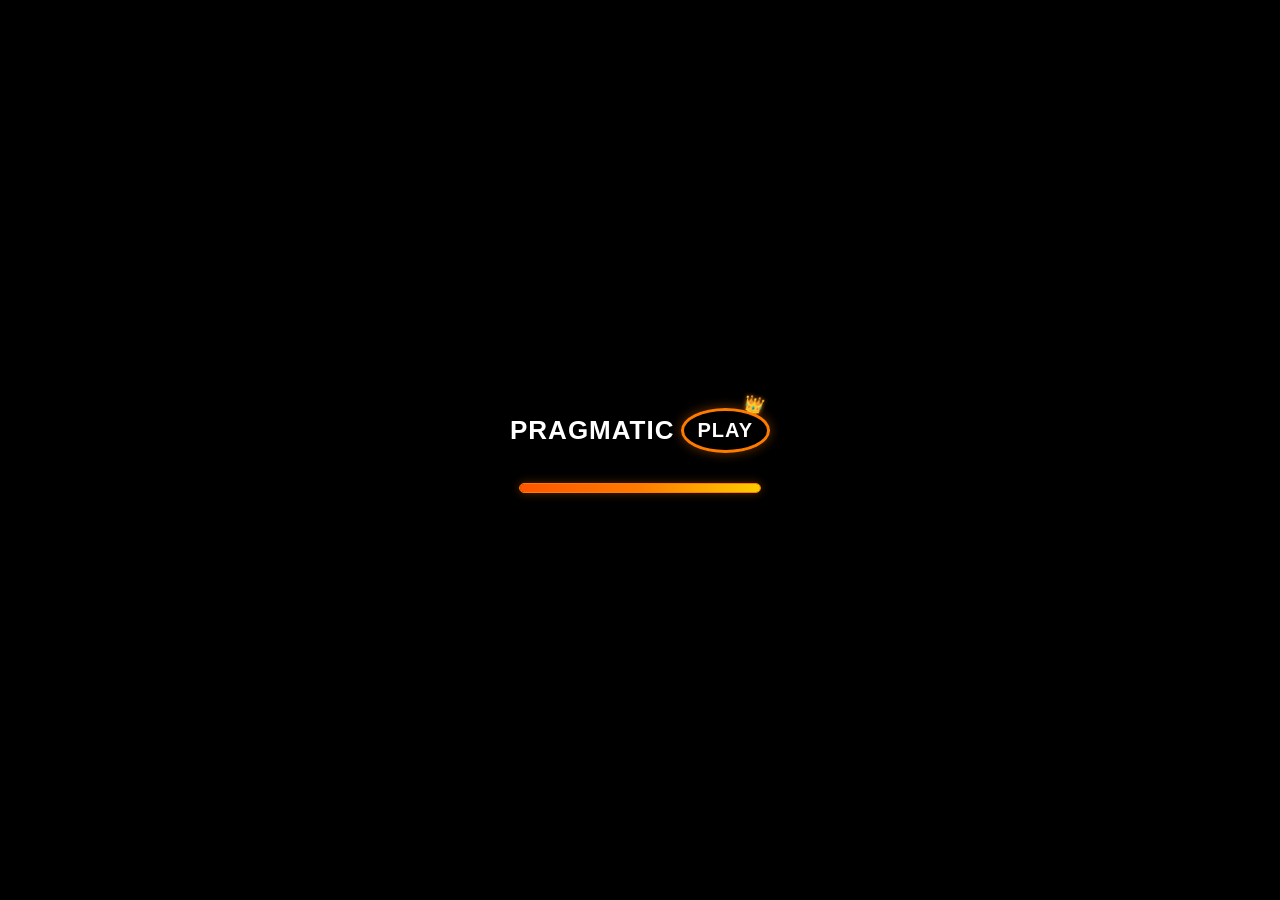
==== games/Majok/index.html @ 7f3d0b7e "first commit" ====
<!DOCTYPE html>
<html lang="en">
<head>
    <meta charset="UTF-8">
    <meta name="viewport" content="width=device-width, initial-scale=1.0">
    <title>Majok Ways 2 - Premium Skip Engine</title>
    <link rel="stylesheet" href="style.css">
</head>
<body>

    <!-- 1. PRAGMATIC PLAY LOADING SCREEN -->
    <div id="pragmatic-loader" class="loader-overlay active">
        <div class="pragmatic-content">
            <!-- Logo Pragmatic Play -->
            <div class="pragmatic-logo-wrapper">
                <span class="pragmatic-text-white">PRAGMATIC </span>
                <div class="pragmatic-circle-badge">
                    <div class="pragmatic-crown">👑</div>
                    <span class="pragmatic-text-play">PLAY</span>
                </div>
            </div>

            <!-- Loading Bar Oranye Kuning (Tanpa Ring Spinner) -->
            <div class="pragmatic-loading-box">
                <div class="pragmatic-loading-bar-bg">
                    <div class="pragmatic-loading-bar-fill"></div>
                </div>
            </div>
        </div>
    </div>

    <!-- 2. MAHJONG WAYS 2 LOADING SCREEN -->
    <div id="mahjong-loader" class="loader-overlay">
        <div class="mahjong-bg"></div>
        <div class="mahjong-loader-content">
            <div class="mahjong-progress-container">
                <div class="mahjong-progress-bar" id="mahjong-bar"></div>
            </div>
            <div class="mahjong-progress-text" id="mahjong-percent">0%</div>
            <button id="get-started-btn" class="get-started-btn hidden" onclick="startGameSession()">GET STARTED</button>
        </div>
    </div>

    <!-- 3. GAME CONTAINER MAHJONG WAYS 2 -->
    <div class="game-container">
        <div class="dragon-header">
            <div class="dragon-art left">🐲</div>
            <div class="game-logo-title">
                <span class="gold-text">MAJOK</span>
                <span class="red-text">WAYS 2</span>
            </div>
            <div class="dragon-art right">🐲</div>
        </div>

        <div class="ticker-container">
            <div class="ticker-wrapper">
                <div class="ticker-track">
                    <div class="ticker-item">💸 Punya duit? ga kepake? Depoin aja dulu, siapa tau WD 😎</div>
                    <div class="ticker-item">🤑 Katanya cuma coba-coba... tau tau saldo masuk rekening 👀</div>
                    <div class="ticker-item">🎰 Katanya iseng 10 ribu… sekarang malah mantengin RTP terus 👀</div>
                    <div class="ticker-item">🚀 Jangan kasih kendor! Siapa tau spin berikutnya MAXWIN 👑</div>
                </div>
                <div class="ticker-track" aria-hidden="true">
                    <div class="ticker-item">💸 Punya duit? ga kepake? Depoin aja dulu, siapa tau WD 😎</div>
                    <div class="ticker-item">🤑 Katanya cuma coba-coba... tau tau saldo masuk rekening 👀</div>
                    <div class="ticker-item">🎰 Katanya iseng 10 ribu… sekarang malah mantengin RTP terus 👀</div>
                    <div class="ticker-item">🚀 Jangan kasih kendor! Siapa tau spin berikutnya MAXWIN 👑</div>
                </div>
            </div>
        </div>

        <div class="multiplier-bar">
            <span class="mult active" id="m1">x1</span>
            <span class="mult" id="m2">x2</span>
            <span class="mult" id="m3">x3</span>
            <span class="mult" id="m5">x5</span>
        </div>

        <div class="grid-wrapper">
            <div class="frame-corner top-left"></div>
            <div class="frame-corner top-right"></div>
            <div class="frame-corner bottom-left"></div>
            <div class="frame-corner bottom-right"></div>
            
            <div id="slot-grid" class="slot-grid"></div>
        </div>
        
        <div class="status-panel">
            <div class="status-box">
                <span class="label">SALDO</span>
                <span class="value" id="balance-display">100,000.00</span>
            </div>
            <div class="status-box clickable-bet" onclick="openBetMenu()">
                <span class="label">TARUHAN</span>
                <span class="value" id="bet-display">12.00</span>
            </div>
            <div class="status-box highlighted">
                <span class="label">TOTAL MENANG</span>
                <span class="value" id="win-display">0.00</span>
            </div>
        </div>

        <div class="control-panel-bottom">
            <button id="turbo-btn" class="side-control-btn" onclick="toggleTurbo()">
                <div class="icon">⚡</div>
                <div class="text">TURBO</div>
            </button>

            <button id="bet-down" class="math-btn" onclick="changeBetInstant(-1)">−</button>

            <div class="spin-wrapper">
                <button id="spin-btn" onclick="clickSpinController()">
                    <div id="spin-icon-core" class="spin-arrow"></div>
                </button>
            </div>

            <button id="bet-up" class="math-btn" onclick="changeBetInstant(1)">+</button>

            <button id="auto-btn" class="side-control-btn" onclick="openAutoMenu()">
                <div class="icon" id="auto-icon">▶</div>
                <div class="text" id="auto-text">AUTO</div>
            </button>
        </div>
    </div>

    <!-- MODAL BONUS -->
    <div id="custom-modal" class="modal-overlay">
        <div class="screen-corner top-left-corner">囍</div>
        <div class="screen-corner top-right-corner">囍</div>
        <div class="screen-corner bottom-left-corner">囍</div>
        <div class="screen-corner bottom-right-corner">囍</div>
        
        <div class="floating-tiles-bg">
            <div class="f-tile t1">🀅</div>
            <div class="f-tile t2">🀐</div>
            <div class="f-tile t3">🀄</div>
            <div class="f-tile t4">🀅</div>
            <div class="f-tile t5">🀐</div>
        </div>

        <div class="modal-box premium-banner">
            <div class="banner-border">
                <h3 id="modal-title" class="fire-glow-text">INFO GAME</h3>
                <div id="modal-msg-wrap">
                    <p id="modal-message" class="sub-banner-text">Pesan disini...</p>
                </div>
                
                <div id="giant-spin-count" class="giant-count-box hidden">
                    <span id="giant-num">10</span><span id="giant-x">x</span>
                </div>

                <p id="modal-footer-tip" class="footer-banner-text">SIAPKAN AKSI ANDA!</p>

                <div id="modal-buttons" class="modal-buttons-center"></div>
            </div>
        </div>
    </div>

    <!-- MODAL BET -->
    <div id="bet-modal" class="bet-modal-overlay" onclick="closeBetMenu()">
        <div class="bet-bottom-sheet" onclick="event.stopPropagation()">
            <div class="bet-header">
                <h3>Bet Options</h3>
                <span class="close-bet" onclick="closeBetMenu()">×</span>
            </div>
            
            <div class="bet-table-header">
                <span>Bet Size</span>
                <span>Bet Level</span>
                <span>Base Bet</span>
                <span>Bet Amount</span>
            </div>

            <div class="bet-selectors-container">
                <div class="center-marker-line">
                    <span class="operator-x op-1">×</span>
                    <span class="operator-x op-2">×</span>
                    <span class="operator-eq">=</span>
                </div>

                <div class="bet-col" id="size-selector">
                    <div class="bet-opt" data-val="0.03">0.03</div>
                    <div class="bet-opt" data-val="0.10">0.10</div>
                    <div class="bet-opt" data-val="0.30">0.30</div>
                    <div class="bet-opt" data-val="0.90">0.90</div>
                </div>

                <div class="bet-col" id="level-selector">
                    <div class="bet-opt" data-val="1">1</div>
                    <div class="bet-opt" data-val="2">2</div>
                    <div class="bet-opt" data-val="3">3</div>
                    <div class="bet-opt" data-val="4">4</div>
                    <div class="bet-opt" data-val="5">5</div>
                    <div class="bet-opt" data-val="6">6</div>
                    <div class="bet-opt" data-val="7">7</div>
                    <div class="bet-opt" data-val="8">8</div>
                    <div class="bet-opt" data-val="9">9</div>
                    <div class="bet-opt" data-val="10">10</div>
                </div>

                <div class="bet-col disabled-col" id="base-selector">
                    <div class="bet-opt static-val">20</div>
                </div>

                <div class="bet-col disabled-col" id="amount-selector"></div>
            </div>

            <div class="bet-modal-footer">
                <button class="bet-foot-btn max-btn" onclick="selectMaxBet()">Max Bet</button>
                <button class="bet-foot-btn confirm-btn" onclick="confirmBetSelection()">Confirm</button>
            </div>
        </div>
    </div>
    
    <!-- MODAL AUTO SPIN -->
    <div id="auto-spin-modal" class="bet-modal-overlay" onclick="closeAutoMenu()">
        <div class="bet-bottom-sheet" onclick="event.stopPropagation()">
            <div class="bet-header">
                <h3>Putaran Otomatis</h3>
                <span class="close-bet" onclick="closeAutoMenu()">×</span>
            </div>
            
            <div class="auto-menu-body">
                <div class="auto-menu-section-title">Jumlah Putaran</div>
                <div class="auto-spin-options-grid">
                    <div class="auto-spin-opt selected" data-count="10" onclick="selectAutoCount(10)">10</div>
                    <div class="auto-spin-opt" data-count="30" onclick="selectAutoCount(30)">30</div>
                    <div class="auto-spin-opt" data-count="50" onclick="selectAutoCount(50)">50</div>
                    <div class="auto-spin-opt" data-count="80" onclick="selectAutoCount(80)">80</div>
                    <div class="auto-spin-opt" data-count="100" onclick="selectAutoCount(100)">100</div>
                </div>
            </div>
    
            <div class="bet-modal-footer">
                <button class="bet-foot-btn confirm-btn" style="width: 100%; grid-column: span 2;" onclick="confirmAutoSpinSelection()">Mulai Putaran Otomatis</button>
            </div>
        </div>
    </div>

    <script src="script.js"></script>
</body>
</html>
---- games/Majok/style.css ----
html, body {
    margin: 0;
    padding: 0;
    width: 100%;
    height: 100%;
    overflow: hidden;
    background-color: #050302;
}

body {
    background-image: radial-gradient(circle, #240a0a 0%, #050302 100%);
    color: #fff;
    font-family: 'Arial Black', Gadget, sans-serif;
    display: flex;
    justify-content: center;
    align-items: center;
    user-select: none;
    box-sizing: border-box;
}

.game-container {
    text-align: center;
    width: 100vw;
    height: 100vh;
    max-width: 450px;
    background: linear-gradient(180deg, #6e0707 0%, #240303 35%, #0a0101 100%);
    padding: 12px;    
    box-sizing: border-box;
    display: flex;
    flex-direction: column;
    justify-content: space-between;
    border: none;
    border-radius: 0;
    box-shadow: none;
}

.dragon-header {
    display: flex;
    justify-content: space-between;
    align-items: center;
    background: linear-gradient(90deg, transparent 0%, #a81313 50%, transparent 100%);
    padding: 6px 14px;
    border-radius: 10px;
    margin-bottom: 5px;
    border-bottom: 2px solid #ffd700;
    box-shadow: 0 4px 10px rgba(0,0,0,0.4);
}

.dragon-art {
    font-size: 26px;
    text-shadow: 0 0 12px #ffcc00;
    animation: dragonFloat 2s ease-in-out infinite alternate;
}
.dragon-art.right { transform: scaleX(-1); }

@keyframes dragonFloat {
    0% { transform: translateY(-3px); }
    100% { transform: translateY(3px); }
}

.game-logo-title {
    display: flex;
    flex-direction: column;
    font-weight: 900;
    letter-spacing: 1.5px;
}
.gold-text { 
    color: #ffd700; 
    font-size: 18px; 
    text-shadow: 2px 2px 0px #4a0000, 0 0 8px #ffd700; 
}
.red-text { 
    font-size: 13px; 
    color: #ff3b30;
    text-shadow: 1px 1px 3px #000; 
    letter-spacing: 3px;
    margin-top: 1px;
}

.ticker-container {
    background: rgba(0, 0, 0, 0.7);
    border: 1px solid #7a0b0b;
    border-radius: 20px;
    padding: 5px 0;
    overflow: hidden;
    position: relative;
    margin-bottom: 10px;
    box-shadow: inset 0 2px 5px rgba(0,0,0,0.9);
    display: flex;
}

.ticker-wrapper {
    display: flex;
    width: max-content;
}

.ticker-track {
    display: flex;
    white-space: nowrap;
    animation: marquee-infinite 25s linear infinite;
}

.ticker-item {
    font-size: 10.5px;
    font-family: sans-serif;
    color: #ffebba;
    font-weight: 500;
    padding-right: 60px;
    letter-spacing: 0.3px;
}

.ticker-item strong {
    color: #ffcc00;
}

@keyframes marquee-infinite {
    0% { transform: translate3d(0, 0, 0); }
    100% { transform: translate3d(-100%, 0, 0); }
}

.ticker-container:hover .ticker-track {
    animation-play-state: paused;
}

.multiplier-bar {
    display: flex;
    justify-content: space-around;
    background: linear-gradient(180deg, #300202 0%, #120000 100%);
    border: 2px solid #d4af37;
    border-radius: 8px;
    padding: 8px;
    margin-bottom: 14px;
    box-shadow: inset 0 3px 6px rgba(0,0,0,0.9), 0 4px 10px rgba(0,0,0,0.5);
}
.multiplier-bar .mult {
    font-size: 16px;
    font-weight: 900;
    color: #735129;
    transform: scale(0.9);
    transition: all 0.2s cubic-bezier(0.175, 0.885, 0.32, 1.275);
}
.multiplier-bar .mult.active {
    color: #ffffff;
    text-shadow: 0 0 8px #ffd700, 0 0 15px #ff5e00;
    transform: scale(1.3);
}

.grid-wrapper {
    position: relative;
    background: #0d0101;
    border: 3px solid #c99a1c;
    border-radius: 14px;
    padding: 10px 4px;
    box-shadow: inset 0 0 35px rgba(0,0,0,1), 0 8px 20px rgba(0,0,0,0.7);
}

.grid-wrapper::before {
    content: "";
    position: absolute;
    left: 9px; top: 54px; bottom: 54px;
    width: 16px; z-index: 1;
    background: 
        linear-gradient(90deg, rgba(0,0,0,0.5) 0%, transparent 15%, transparent 85%, rgba(0,0,0,0.6) 100%),
        linear-gradient(135deg, transparent 40%, #ffd700 43%, #b8860b 47%, transparent 50%),
        linear-gradient(45deg, transparent 20%, #d4af37 22%, #ffffff 25%, transparent 30%),
        linear-gradient(90deg, #ffffff 0%, #fdfbf7 25%, #ebdcb9 50%, #f5eedc 75%, #a88428 100%);
    border-radius: 4px;
    box-shadow: inset 0 6px 0 #ffd700, inset 0 8px 0 #8a6d00, inset 0 -6px 0 #ffd700, inset 0 -8px 0 #8a6d00, 0 4px 10px rgba(0,0,0,0.85);
    border-left: 1px solid #fff; border-right: 1px solid #735303;
    opacity: 0.95;
}
.grid-wrapper::after {
    content: "";
    position: absolute;
    right: 9px; top: 54px; bottom: 54px;
    width: 16px; z-index: 1;
    background: 
        linear-gradient(90deg, rgba(0,0,0,0.6) 0%, transparent 15%, transparent 85%, rgba(0,0,0,0.5) 100%),
        linear-gradient(-135deg, transparent 40%, #ffd700 43%, #b8860b 47%, transparent 50%),
        linear-gradient(-45deg, transparent 20%, #d4af37 22%, #ffffff 25%, transparent 30%),
        linear-gradient(270deg, #ffffff 0%, #fdfbf7 25%, #ebdcb9 50%, #f5eedc 75%, #a88428 100%);
    border-radius: 4px;
    box-shadow: inset 0 6px 0 #ffd700, inset 0 8px 0 #8a6d00, inset 0 -6px 0 #ffd700, inset 0 -8px 0 #8a6d00, 0 4px 10px rgba(0,0,0,0.85);
    border-right: 1px solid #fff; border-left: 1px solid #735303;
    opacity: 0.95;
}

.frame-corner {
    position: absolute; width: 70px; height: 52px; z-index: 5;
    background: radial-gradient(circle at center, #fff6b0 0%, #d4af37 60%, #523f0c 100%);
    box-shadow: 0 6px 12px rgba(0,0,0,0.8), inset 0 2px 4px rgba(255,255,255,0.7);
    border: 2px solid #fffbcf; display: flex; justify-content: center; align-items: center;
}
.top-left { top: 6px; left: 4px; border-radius: 12px 4px 32px 4px; }
.top-right { top: 6px; right: 4px; border-radius: 4px 12px 4px 32px; }
.bottom-left { bottom: 6px; left: 4px; border-radius: 4px 32px 4px 12px; }
.bottom-right { bottom: 6px; right: 4px; border-radius: 32px 4px 12px 4px; }

.slot-grid { display: flex; gap: 4px; justify-content: center; align-items: flex-start; overflow: hidden; height: 350px; }
.slot-column { display: flex; flex-direction: column; gap: 6px; position: relative; transform: translateY(0); }

.slot-column.rolling { animation: loopRolling 0.16s linear infinite; filter: blur(2px) brightness(1.1); }
@keyframes loopRolling { 0% { transform: translateY(0); } 100% { transform: translateY(-328px); } }
.slot-column.stopping { transition: transform 0.25s cubic-bezier(0.25, 1, 0.5, 1); }

.tile {
    width: 54px; 
    height: 66px;      
    background: linear-gradient(135deg, #ffffff 0%, #fcfbfa 40%, #ebdcb9 100%);
    border-radius: 6px; 
    display: flex; 
    justify-content: center; 
    align-items: center; 
    font-size: 38px;   
    color: #0c611c; 
    position: relative; 
    box-sizing: border-box; 
    z-index: 2;
    border-top: 2px solid #ffffff;
    border-left: 2px solid #f2edd3;
    border-right: 2px solid #bda87b;
    border-bottom: 4px solid #917f59;
    box-shadow: 
        inset 0 2px 3px rgba(255,255,255,0.9),
        inset 0 -2px 0 rgba(0,0,0,0.1),
        0 2px 0 #13421b, 
        0 4px 0 #0b2910, 
        0 6px 8px rgba(0,0,0,0.6);
    text-shadow: 1px 1px 1px rgba(255,255,255,0.7), -1px -1px 1px rgba(0,0,0,0.2);
    transition: filter 0.2s, opacity 0.2s;
}

.tile::before {
    content: "";
    position: absolute;
    top: 0; left: 0; right: 0; height: 45%;
    background: linear-gradient(to bottom, rgba(255,255,255,0.5) 0%, rgba(255,255,255,0) 100%);
    pointer-events: none;
    border-radius: 4px 4px 0 0;
    z-index: 3;
}

.tile.gold-framed {
    border-top: 2px solid #fff4ad;
    border-left: 2px solid #ffd700;
    border-right: 2px solid #ad850e;
    border-bottom: 4px solid #826205;
    background: linear-gradient(135deg, #ffffff 0%, #fffdec 30%, #ffd438 100%);
    box-shadow: 
        inset 0 0 10px rgba(235, 172, 4, 0.7), 
        inset 0 2px 3px rgba(255,255,255,0.9),
        0 2px 0 #574102, 
        0 4px 0 #362801, 
        0 6px 8px rgba(0,0,0,0.6);
}

.tile.wild-tile {
    display: flex;
    flex-direction: column; 
    justify-content: center;
    align-items: center;
    background: linear-gradient(135deg, #e0b0ff 0%, #a64dff 30%, #6a0dad 75%, #3d005e 100%) !important;
    border-top: 2px solid #e0b0ff;
    border-left: 2px solid #b366ff;
    border-right: 2px solid #4a0072;
    border-bottom: 4px solid #250039;
    color: #ffffff !important;
    box-shadow: 
        0 0 14px rgba(166, 77, 255, 0.8),
        inset 0 2px 4px rgba(255,255,255,0.7),
        0 3px 0 #250039,
        0 5px 7px rgba(0,0,0,0.65) !important;
    animation: wildPulseGlow 1.2s infinite alternate;
}

@keyframes wildPulseGlow {
    0% { filter: brightness(1) drop-shadow(0 0 2px rgba(166, 77, 255, 0.6)); }
    100% { filter: brightness(1.22) drop-shadow(0 0 10px #a64dff); }
}

.wild-emoji {
    font-size: 26px;
    margin-bottom: -2px;
    filter: drop-shadow(0px 2px 2px rgba(0,0,0,0.5)) hue-rotate(240deg) brightness(2);
}

.wild-text-bottom {
    font-size: 13px;
    font-family: 'Arial Black', sans-serif;
    font-weight: 900;
    color: #ffffff;
    text-shadow: 1px 1px 2px rgba(0,0,0,0.5);
    text-transform: uppercase;
}

.tile.scatter-tile {
    background: linear-gradient(135deg, #ffffff 0%, #ffc4c4 30%, #e61919 75%, #910202 100%) !important;
    border-top: 2px solid #ffffff;
    border-left: 2px solid #ff6e6e;
    border-right: 2px solid #800000;
    border-bottom: 4px solid #540000;
    color: #ffffff !important;
    box-shadow: 
        0 0 14px rgba(255, 36, 36, 0.8),
        inset 0 2px 4px rgba(255,255,255,0.7),
        0 3px 0 #3b0101,
        0 5px 7px rgba(0,0,0,0.65) !important;
    animation: scatterPulseGlow 1.2s infinite alternate;
}

@keyframes scatterPulseGlow {
    0% { filter: brightness(1) drop-shadow(0 0 2px rgba(255,0,0,0.6)); }
    100% { filter: brightness(1.22) drop-shadow(0 0 10px #ff3b30); }
}

.slot-grid.is-winning .tile { filter: grayscale(0.8) brightness(0.25); opacity: 0.35; transition: all 0.3s ease; }
.slot-grid.is-winning .tile.pop { filter: grayscale(0) brightness(1.6) contrast(1.2) !important; opacity: 1 !important; z-index: 8; }

.tile.pop { animation: pgSoftTrueExplode 1.0s cubic-bezier(0.25, 1, 0.5, 1) forwards; pointer-events: none; }
@keyframes pgSoftTrueExplode {
    0% { transform: scale(1); }
    15% { transform: scale(1.08); }
    75% { transform: scale(1.08); opacity: 1; filter: grayscale(0) brightness(2) drop-shadow(0 0 20px #ffd700); }
    100% { transform: scale(0); opacity: 0; }
}

.tile.new-tile-anim { animation: smoothFallEffect var(--fall-duration, 0.42s) cubic-bezier(0.25, 1, 0.5, 1) forwards; }
@keyframes smoothFallEffect {
    0% { transform: translateY(-320px); filter: brightness(1.25); }
    85% { transform: translateY(3px); }
    100% { transform: translateY(0); filter: brightness(1); }
}

.status-panel { display: flex; justify-content: space-between; gap: 6px; margin: 16px 0; }
.status-box {
    flex: 1; background: linear-gradient(180deg, #140202 0%, #050000 100%);
    border: 1px solid #4a0d0d; border-radius: 10px; padding: 8px 2px; display: flex; flex-direction: column; align-items: center; box-shadow: inset 0 2px 4px rgba(0,0,0,0.8);
}
.status-box.clickable-bet { cursor: pointer; border: 1px solid #ffaa00; background: linear-gradient(180deg, #260505 0%, #0d0101 100%); }
.status-box.clickable-bet:active { background: #520909; }
.status-box.clickable-bet .label { color: #ffcc00; text-shadow: 0 0 5px rgba(255, 204, 0, 0.4); }

.status-box .label { font-size: 9px; color: #b88d8d; font-weight: bold; margin-bottom: 3px; letter-spacing: 0.5px; }
.status-box .value { font-size: 13px; color: #f7e6c4; font-weight: bold; }
.status-box.highlighted { border-color: #ffd700; background: linear-gradient(180deg, #2b0202 0%, #120000 100%); }
.status-box.highlighted .value { color: #00ff66; text-shadow: 0 0 6px rgba(0, 255, 102, 0.6); }

.control-panel-bottom {
    display: flex; justify-content: space-between; align-items: center; background: rgba(0,0,0,0.6); padding: 6px;
    border-radius: 50px; border: 1px solid rgba(255, 215, 0, 0.15);
}
.side-control-btn {
    background: none; border: none; color: #d1b490; cursor: pointer; display: flex; flex-direction: column; align-items: center; gap: 4px; width: 55px;
}
.side-control-btn .icon {
    font-size: 12px; border: 2px solid #b8935c; border-radius: 50%; width: 32px; height: 32px; display: flex; justify-content: center; align-items: center;
    background: #170202; color: #ffd700; transition: all 0.2s ease;
}
.side-control-btn .text { font-size: 9px; font-weight: bold; color: #ba9d74; }
.side-control-btn.active .icon {
    background: radial-gradient(circle, #ffe655 0%, #d4af37 100%); border-color: #ffffff; color: #000; box-shadow: 0 0 12px #ffd700;
}
.side-control-btn.active .text { color: #ffd700; }

.math-btn {
    width: 32px; height: 32px; border-radius: 50%; background: radial-gradient(circle, #6e0909 0%, #210101 100%);
    border: 2px solid #b8860b; color: #ffd700; font-size: 16px; font-weight: bold; cursor: pointer;
    display: flex; justify-content: center; align-items: center; box-shadow: 0 4px 6px rgba(0,0,0,0.5); transition: transform 0.1s;
}
.math-btn:active { transform: scale(0.9); }

.spin-wrapper {
    width: 76px; height: 76px; background: linear-gradient(135deg, #ffe054 0%, #b8860b 50%, #523b02 100%);
    border-radius: 50%; display: flex; justify-content: center; align-items: center; box-shadow: 0 5px 15px rgba(0,0,0,0.65);
}
#spin-btn {
    width: 66px; height: 66px; border-radius: 50%; border: none;
    background: radial-gradient(circle, #ff3b30 0%, #a30505 65%, #4a0000 100%); cursor: pointer;
    display: flex; justify-content: center; align-items: center; box-shadow: inset 0 3px 5px rgba(255,255,255,0.5), 0 3px 5px rgba(0,0,0,0.5);
    transition: background 0.2s, transform 0.1s;
}
#spin-btn:active { transform: scale(0.94); }
#spin-btn.can-skip { background: radial-gradient(circle, #34c759 0%, #106b25 65%, #032e0e 100%) !important; }

.spin-arrow {
    width: 28px; height: 28px; 
    background-image: url('data:image/svg+xml;utf8,<svg xmlns="http://www.w3.org/2000/svg" viewBox="0 0 24 24" fill="%23fff"><path d="M19 8l-4 4h3c0 3.31-2.69 6-6 6-1.01 0-1.97-.25-2.8-.7l-1.46 1.46C8.97 19.54 10.43 20 12 20c4.42 0 8-3.58 8-8h3l-4-4zM6 12c0-3.31 2.69-6 6-6 1.01 0 1.97.25 2.8.7l1.46-1.46C15.03 4.46 13.57 4 12 4c-4.42 0-8 3.58-8 8H1l4 4 4-4H6z"/></svg>');
    background-size: contain; background-repeat: no-repeat;
}
#spin-btn.spinning .spin-arrow { animation: rotateSpin 0.5s linear infinite; }
@keyframes rotateSpin { 100% { transform: rotate(-360deg); } }
#spin-btn.can-skip .spin-arrow {
    background-image: url('data:image/svg+xml;utf8,<svg xmlns="http://www.w3.org/2000/svg" viewBox="0 0 24 24" fill="%23fff"><path d="M6 6h12v12H6V6z"/></svg>') !important; animation: none !important;
}

.modal-overlay {
    position: fixed; top: 0; left: 0; width: 100vw; height: 100vh;
    background: radial-gradient(circle, #520202 10%, #1f0101 60%, #030000 100%); 
    display: flex; justify-content: center; align-items: center; z-index: 9999; opacity: 0; pointer-events: none; 
    transition: opacity 0.4s cubic-bezier(0.25, 1, 0.5, 1); box-sizing: border-box; overflow: hidden;
}
.modal-overlay.open { opacity: 1; pointer-events: auto; }

.screen-corner {
    position: absolute; font-size: 38pt; color: #ffd700; text-shadow: 0 0 15px rgba(255, 215, 0, 0.7), 0 0 30px #9c1c1c;
    font-family: 'Times New Roman', serif; font-weight: bold; z-index: 10000; line-height: 1;
}
.top-left-corner     { top: 20px; left: 24px; border-left: 5px solid #ffd700; border-top: 5px solid #ffd700; padding: 10px; }
.top-right-corner    { top: 20px; right: 24px; border-right: 5px solid #ffd700; border-top: 5px solid #ffd700; padding: 10px; }
.bottom-left-corner  { bottom: 20px; left: 24px; border-left: 5px solid #ffd700; border-bottom: 5px solid #ffd700; padding: 10px; }
.bottom-right-corner { bottom: 20px; right: 24px; border-right: 5px solid #ffd700; border-bottom: 5px solid #ffd700; padding: 10px; }

.modal-box.premium-banner {
    width: 90%; max-width: 500px; background: linear-gradient(180deg, rgba(140, 10, 10, 0.95) 0%, rgba(40, 0, 0, 0.95) 100%);
    border: 3px solid #ffd700; border-radius: 16px; padding: 24px; text-align: center;
    box-shadow: 0 0 50px rgba(0, 0, 0, 0.9), inset 0 0 30px rgba(255, 215, 0, 0.3);
    transform: scale(0.7); transition: transform 0.4s cubic-bezier(0.175, 0.885, 0.32, 1.275); position: relative; z-index: 10005;
}
.modal-overlay.open .modal-box.premium-banner { transform: scale(1); }
.banner-border { border: 1px dashed rgba(255, 215, 0, 0.5); padding: 20px 10px; border-radius: 10px; }

.fire-glow-text {
    font-size: 24pt; color: #fff; margin: 0 0 10px 0; letter-spacing: 2px;
    text-shadow: 0 0 4px #fff, 0 -2px 10px #ffcc00, 0 -10px 20px #ff3300, 0 4px 15px rgba(0,0,0,0.8);
    animation: textPulseGlow 1.5s infinite alternate;
}
.sub-banner-text {
    font-size: 14pt; color: #ffe673; margin: 0 auto 15px auto; font-weight: bold; letter-spacing: 1.5px;
    text-shadow: 2px 2px 4px rgba(0, 0, 0, 0.9), 0 0 10px #ff4500; max-width: 85%; line-height: 1.3;
}

.giant-count-box {
    margin: 15px 0; font-family: 'Arial Black', Impact, sans-serif; font-size: 26pt; font-weight: 900; line-height: 1.2;
    background: linear-gradient(180deg, #fff 0%, #ffea79 40%, #ffaa00 75%, #bd6c00 100%);
    -webkit-background-clip: text; -webkit-text-fill-color: transparent; filter: drop-shadow(0 4px 6px rgba(0,0,0,0.8)) drop-shadow(0 0 25px rgba(255,170,0,0.6));
    animation: scaleBounce 1s infinite alternate ease-in-out; word-break: keep-all;
}
.hidden { display: none !important; }
.footer-banner-text { font-size: 11pt; color: #ffb3b3; letter-spacing: 1px; margin: 15px 0; text-shadow: 1px 1px 2px #000; }
.modal-buttons-center { display: flex; justify-content: center; gap: 12px; margin-top: 15px; }

.modal-btn { 
    padding: 10px 30px; font-weight: bold; border-radius: 30px; cursor: pointer; font-size: 13px; border: none;
    box-shadow: 0 4px 10px rgba(0,0,0,0.5); transition: transform 0.1s, filter 0.2s;
}
.modal-btn.primary { 
    background: linear-gradient(180deg, #ffe054 0%, #d49a00 50%, #805000 100%); 
    color: #3b0000; border: 2px solid #fff; font-family: 'Arial Black', sans-serif; text-shadow: 1px 1px 0px rgba(255,255,255,0.4);
}
.modal-btn.secondary { background: linear-gradient(180deg, #949494 0%, #474747 100%); color: #fff; border: 2px solid #ccc; }

.floating-tiles-bg { position: absolute; width: 100%; height: 100%; top: 0; left: 0; pointer-events: none; z-index: 10002; }
.f-tile {
    position: absolute; font-size: 38pt; background: #fff; border-radius: 6px;
    padding: 2px 8px; box-shadow: 0 6px 12px rgba(0,0,0,0.5), inset -3px -3px 0 #ccc; color: #11691a; font-family: serif; opacity: 0.20;
}
.t1 { top: 15%; left: 12%; transform: rotate(-25deg); animation: floatAnim 4s infinite alternate ease-in-out; }
.t2 { top: 22%; right: 14%; transform: rotate(15deg); color: #b81414; animation: floatAnim 5s infinite alternate ease-in-out; }
.t3 { bottom: 18%; left: 15%; transform: rotate(35deg); color: #b81414; animation: floatAnim 4.5s infinite alternate ease-in-out; }
.t4 { bottom: 25%; right: 10%; transform: rotate(-15deg); animation: floatAnim 3.8s infinite alternate ease-in-out; }
.t5 { top: 48%; left: 6%; transform: rotate(10deg); color: #000; opacity: 0.12; }

@keyframes textPulseGlow {
    0% { text-shadow: 0 0 4px #fff, 0 -2px 8px #ffcc00, 0 -8px 15px #ff3300, 0 4px 10px rgba(0,0,0,0.8); }
    100% { text-shadow: 0 0 8px #fff, 0 -4px 15px #ffea00, 0 -15px 30px #ff2200, 0 4px 20px rgba(0,0,0,0.9); }
}
@keyframes scaleBounce {
    0% { transform: scale(0.95); filter: drop-shadow(0 4px 6px rgba(0,0,0,0.8)) drop-shadow(0 0 15px rgba(255,170,0,0.5)); }
    100% { transform: scale(1.05); filter: drop-shadow(0 5px 8px rgba(0,0,0,0.8)) drop-shadow(0 0 30px rgba(255,170,0,0.8)); }
}
@keyframes floatAnim { 0% { transform: translateY(0px) rotate(-5deg); } 100% { transform: translateY(-15px) rotate(5deg); } }

.bet-modal-overlay {
    position: fixed; top: 0; left: 0; width: 100vw; height: 100vh;
    background: rgba(0, 0, 0, 0.7); backdrop-filter: blur(3px); z-index: 10050;
    opacity: 0; pointer-events: none; transition: opacity 0.3s ease;
    display: flex; align-items: flex-end; justify-content: center;
}
.bet-modal-overlay.open { opacity: 1; pointer-events: auto; }

.bet-bottom-sheet {
    width: 100%; max-width: 420px; background: #19191d;
    border-top: 2px solid rgba(255, 255, 255, 0.1); border-radius: 20px 20px 0 0;
    padding: 18px 16px 28px 16px; box-sizing: border-box;
    box-shadow: 0 -10px 40px rgba(0, 0, 0, 0.8);
    transform: translateY(100%); transition: transform 0.32s cubic-bezier(0.25, 1, 0.5, 1);
}
.bet-modal-overlay.open .bet-bottom-sheet { transform: translateY(0); }

.bet-header { display: flex; justify-content: center; position: relative; color: #ffffff; margin-bottom: 20px; }
.bet-header h3 { margin: 0; font-size: 15px; font-weight: normal; font-family: sans-serif; letter-spacing: 0.5px; }
.close-bet { position: absolute; right: 4px; top: -5px; font-size: 24px; color: #66666e; cursor: pointer; line-height: 1; }

.bet-table-header {
    display: grid; grid-template-columns: repeat(4, 1fr); text-align: center;
    color: #8a8a8f; font-size: 11px; font-family: sans-serif; margin-bottom: 8px; padding: 0 4px;
}

.bet-selectors-container {
    display: grid; grid-template-columns: repeat(4, 1fr); background: #0f0f12;
    border-radius: 12px; height: 160px; overflow: hidden; position: relative; border: 1px solid #222227;
}

.bet-selectors-container::before {
    content: ""; position: absolute; left: 0; right: 0; top: 60px; height: 40px;
    background: rgba(255, 255, 255, 0.04); border-top: 1.5px solid rgba(255, 255, 255, 0.08);
    border-bottom: 1.5px solid rgba(255, 255, 255, 0.08); pointer-events: none; z-index: 3;
}

.center-marker-line {
    position: absolute; left: 0; right: 0; top: 60px; height: 40px;
    pointer-events: none; z-index: 10; display: block;
}
.center-marker-line .operator-x {
    position: absolute; top: 50%; transform: translateY(-50%);
    color: #55555a; font-size: 14px; font-family: sans-serif;
}
.center-marker-line .operator-x.op-1 { left: 22.5%; }
.center-marker-line .operator-x.op-2 { left: 48.5%; }
.center-marker-line .operator-eq {
    position: absolute; top: 50%; right: 26.5%; transform: translateY(-50%);
    color: #55555a; font-size: 14px; font-family: sans-serif;
}

.bet-col {
    display: flex; flex-direction: column; 
    overflow-y: scroll; 
    scroll-snap-type: y mandatory; 
    scrollbar-width: none; 
    padding-top: 60px; 
    padding-bottom: 60px; 
    box-sizing: border-box;
    z-index: 2;
}
.bet-col::-webkit-scrollbar { display: none; } 

.bet-opt {
    height: 40px; min-height: 40px; display: flex; justify-content: center; align-items: center;
    color: #3e3e42; font-size: 14px; font-family: Arial, sans-serif; cursor: pointer;
    scroll-snap-align: center; 
    transition: color 0.15s, font-weight 0.15s, font-size 0.15s;
}
.bet-opt.selected { color: #ffffff; font-weight: bold; font-size: 16px; }

#amount-selector {
    overflow-y: scroll !important;
    pointer-events: auto !important;
}

#base-selector.disabled-col { 
    overflow-y: hidden; 
    padding-top: 60px; 
    pointer-events: none; 
}

.static-val { color: #8e8e93; font-weight: bold; font-size: 15px; }
.amount-val { color: #6e5424; font-weight: bold; font-size: 14px; transition: color 0.2s; }
.amount-val.selected { color: #e5a93c; font-size: 16px; font-weight: bold; }

.bet-modal-footer { display: grid; grid-template-columns: 1fr 2fr; gap: 14px; margin-top: 22px; }
.bet-foot-btn {
    padding: 13px; border-radius: 10px; font-size: 14px; font-weight: bold;
    cursor: pointer; border: none; font-family: sans-serif; transition: transform 0.1s;
}
.bet-foot-btn:active { transform: scale(0.97); }

.max-btn { background: none; border: 1px solid #e5a93c; color: #e5a93c; }
.confirm-btn { background: #e5a93c; color: #0f0f12; }

.auto-menu-body {
    padding: 16px;
    display: flex;
    flex-direction: column;
    gap: 12px;
    background: #17171c;
}

.auto-menu-section-title {
    font-size: 11px;
    color: #8e8e93;
    font-family: Arial, sans-serif;
    text-align: left;
    text-transform: uppercase;
    letter-spacing: 0.5px;
    margin-bottom: 6px;
    font-weight: bold;
}

.auto-spin-options-grid {
    display: grid;
    grid-template-columns: repeat(5, 1fr);
    gap: 6px;
    width: 100%;
    box-sizing: border-box;
}

.auto-spin-opt {
    height: 44px;
    background: #22222a;
    border: 1.5px solid #3a3a44;
    border-radius: 8px;
    display: flex;
    justify-content: center;
    align-items: center;
    font-size: 15px;
    font-family: 'Arial Black', Gadget, sans-serif;
    font-weight: 900;
    color: #ffffff;
    cursor: pointer;
    transition: all 0.1s ease;
}

.auto-spin-opt.selected {
    background: linear-gradient(180deg, #ffaa00 0%, #d66f00 100%);
    border-color: #ffd700;
    color: #ffffff;
    box-shadow: 0 0 12px rgba(255, 149, 0, 0.5), inset 0 1px 2px rgba(255,255,255,0.4);
    text-shadow: 1px 1px 3px rgba(0, 0, 0, 0.6);
}

.bet-modal-footer .confirm-btn {
    font-family: Arial, sans-serif;
    font-size: 14px;
    font-weight: bold;
    letter-spacing: 0.3px;
    box-shadow: inset 0 1px 2px rgba(255,255,255,0.3);
}

.wild-inner-text {
    font-size: 13px;
    font-family: 'Arial Black', sans-serif;
    font-weight: 900;
    color: #ffffff;
    background: linear-gradient(to bottom, #ffffff 0%, #fff099 40%, #e6a100 100%);
    -webkit-background-clip: text;
    -webkit-text-fill-color: transparent;
    filter: drop-shadow(1px 2px 2px rgba(0,0,0,0.7));
    letter-spacing: 0.5px;
}

/* ==========================================================================
   LOADING SCREENS (PRAGMATIC PLAY & MAHJONG WAYS 2)
   ========================================================================== */
.loader-overlay {
    position: fixed;
    top: 0;
    left: 0;
    width: 100vw;
    height: 100vh;
    z-index: 99999;
    display: flex;
    justify-content: center;
    align-items: center;
    opacity: 0;
    pointer-events: none;
    transition: opacity 0.5s ease;
}

.loader-overlay.active {
    opacity: 1;
    pointer-events: auto;
}

/* 1. PRAGMATIC PLAY SCREEN */
#pragmatic-loader {
    background-color: #000000;
}

.pragmatic-content {
    display: flex;
    flex-direction: column;
    align-items: center;
    gap: 30px;
}

.pragmatic-logo-wrapper {
    display: flex;
    align-items: center;
    font-family: 'Arial', 'Helvetica', sans-serif;
    font-weight: 800;
    font-size: 26px;
    letter-spacing: 1px;
}

.pragmatic-text-white {
    color: #ffffff;
    margin-right: 6px;
}

.pragmatic-circle-badge {
    position: relative;
    display: inline-flex;
    align-items: center;
    justify-content: center;
    border: 3px solid #ff7b00;
    border-radius: 50%;
    padding: 8px 14px;
    box-shadow: 0 0 12px rgba(255, 123, 0, 0.4);
}

.pragmatic-crown {
    position: absolute;
    top: -16px;
    right: 2px;
    font-size: 16px;
    transform: rotate(15deg);
    filter: drop-shadow(0 0 2px #ff7b00);
}

.pragmatic-text-play {
    color: #ffffff;
    font-weight: 800;
    font-size: 20px;
}

/* LOADING BAR PRAGMATIC PLAY */
.pragmatic-loading-box {
    display: flex;
    flex-direction: column;
    align-items: center;
    gap: 12px;
}

.pragmatic-loading-bar-bg {
    width: 240px;
    height: 8px;
    background: #141414;
    border: 1px solid #ff7b00;
    border-radius: 10px;
    overflow: hidden;
    box-shadow: 0 0 10px rgba(255, 123, 0, 0.35);
}

.pragmatic-loading-bar-fill {
    width: 0%;
    height: 100%;
    background: linear-gradient(90deg, #ff5500 0%, #ff7b00 50%, #ffcb00 100%);
    box-shadow: 0 0 12px #ffcb00;
    animation: fillPragmaticBar 2.3s ease-in-out forwards;
}

@keyframes fillPragmaticBar {
    0% { width: 0%; }
    50% { width: 60%; }
    100% { width: 100%; }
}

.pragmatic-loading-text {
    font-family: 'Arial Black', sans-serif;
    font-size: 11px;
    letter-spacing: 3px;
    color: #ffcb00;
    text-shadow: 0 0 8px rgba(255, 123, 0, 0.8);
}

/* 2. MAHJONG WAYS 2 SCREEN */
#mahjong-loader {
    background-color: #050302;
    flex-direction: column;
    justify-content: flex-end;
    padding-bottom: 60px;
    box-sizing: border-box;
}

.mahjong-bg {
    position: absolute;
    top: 0;
    left: 0;
    width: 100%;
    height: 100%;
    background-image: url('games/Majok/BG.png');
    background-size: cover;
    background-position: center;
    background-repeat: no-repeat;
    z-index: 1;
}

.mahjong-loader-content {
    position: relative;
    z-index: 2;
    width: 80%;
    max-width: 320px;
    display: flex;
    flex-direction: column;
    align-items: center;
    gap: 12px;
}

.mahjong-progress-container {
    width: 100%;
    height: 12px;
    background: rgba(0, 0, 0, 0.7);
    border: 1.5px solid #ffd700;
    border-radius: 10px;
    overflow: hidden;
    box-shadow: 0 0 10px rgba(0, 0, 0, 0.8), inset 0 2px 4px rgba(0,0,0,0.8);
}

.mahjong-progress-bar {
    width: 0%;
    height: 100%;
    background: linear-gradient(90deg, #ffaa00 0%, #ffd700 50%, #ffffff 100%);
    box-shadow: 0 0 8px #ffd700;
    transition: width 0.1s linear;
}

.mahjong-progress-text {
    font-family: 'Arial Black', sans-serif;
    color: #ffffff;
    font-size: 14px;
    text-shadow: 1px 1px 3px #000, 0 0 6px rgba(0,0,0,0.9);
}

.get-started-btn {
    width: 100%;
    padding: 14px 0;
    font-family: 'Arial Black', sans-serif;
    font-size: 18px;
    color: #3b0000;
    background: linear-gradient(180deg, #ffe054 0%, #ffd700 50%, #b8860b 100%);
    border: 2px solid #ffffff;
    border-radius: 25px;
    cursor: pointer;
    box-shadow: 0 4px 15px rgba(0,0,0,0.6), 0 0 15px rgba(255, 215, 0, 0.6);
    animation: pulseGetStarted 1.2s infinite alternate ease-in-out;
}

.get-started-btn:active {
    transform: scale(0.96);
}

@keyframes pulseGetStarted {
    0% { transform: scale(0.98); filter: brightness(1); }
    100% { transform: scale(1.04); filter: brightness(1.2); }
}
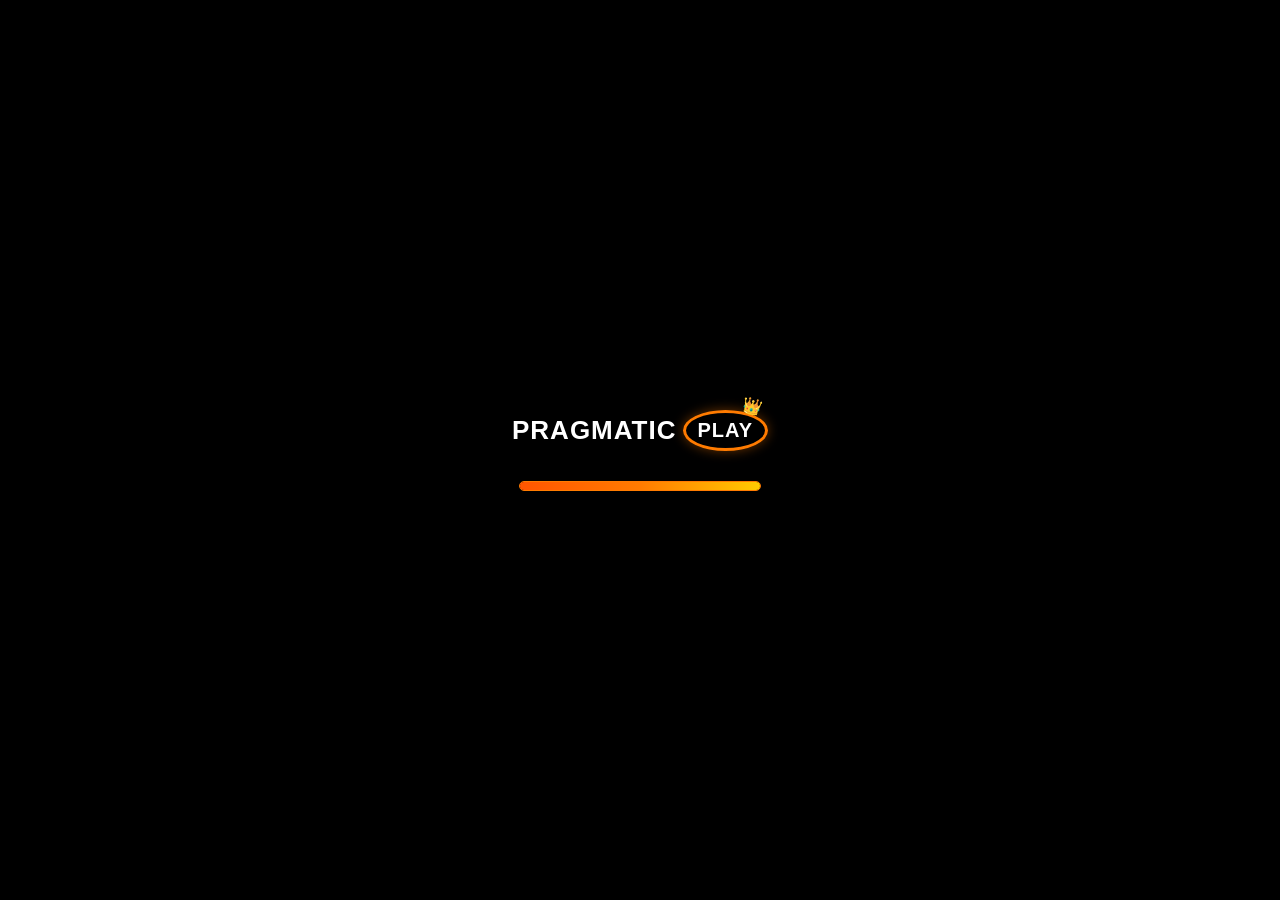
==== commit 4b20e894: "lerr" ====
--- a/games/Majok/index.html
+++ b/games/Majok/index.html
@@ -1,9 +1,9 @@
 <!DOCTYPE html>
-<html lang="en">
+<html lang="id">
 <head>
     <meta charset="UTF-8">
     <meta name="viewport" content="width=device-width, initial-scale=1.0">
-    <title>Majok Ways 2 - Premium Skip Engine</title>
+    <title>Majok Ways 2 - Premium Emerald Skip Engine</title>
     <link rel="stylesheet" href="style.css">
 </head>
 <body>
@@ -11,7 +11,6 @@
     <!-- 1. PRAGMATIC PLAY LOADING SCREEN -->
     <div id="pragmatic-loader" class="loader-overlay active">
         <div class="pragmatic-content">
-            <!-- Logo Pragmatic Play -->
             <div class="pragmatic-logo-wrapper">
                 <span class="pragmatic-text-white">PRAGMATIC </span>
                 <div class="pragmatic-circle-badge">
@@ -20,7 +19,6 @@
                 </div>
             </div>
 
-            <!-- Loading Bar Oranye Kuning (Tanpa Ring Spinner) -->
             <div class="pragmatic-loading-box">
                 <div class="pragmatic-loading-bar-bg">
                     <div class="pragmatic-loading-bar-fill"></div>
@@ -37,7 +35,7 @@
                 <div class="mahjong-progress-bar" id="mahjong-bar"></div>
             </div>
             <div class="mahjong-progress-text" id="mahjong-percent">0%</div>
-            <button id="get-started-btn" class="get-started-btn hidden" onclick="startGameSession()">GET STARTED</button>
+            <button id="get-started-btn" class="get-started-btn hidden" onclick="startGameSession()">MULAI PERMAINAN</button>
         </div>
     </div>
 
@@ -47,7 +45,7 @@
             <div class="dragon-art left">🐲</div>
             <div class="game-logo-title">
                 <span class="gold-text">MAJOK</span>
-                <span class="red-text">WAYS 2</span>
+                <span class="jade-text">WAYS 2</span>
             </div>
             <div class="dragon-art right">🐲</div>
         </div>
@@ -160,15 +158,15 @@
     <div id="bet-modal" class="bet-modal-overlay" onclick="closeBetMenu()">
         <div class="bet-bottom-sheet" onclick="event.stopPropagation()">
             <div class="bet-header">
-                <h3>Bet Options</h3>
+                <h3>Opsi Taruhan</h3>
                 <span class="close-bet" onclick="closeBetMenu()">×</span>
             </div>
             
             <div class="bet-table-header">
-                <span>Bet Size</span>
-                <span>Bet Level</span>
+                <span>Ukuran Bet</span>
+                <span>Level Bet</span>
                 <span>Base Bet</span>
-                <span>Bet Amount</span>
+                <span>Total Bet</span>
             </div>
 
             <div class="bet-selectors-container">
@@ -207,7 +205,7 @@
 
             <div class="bet-modal-footer">
                 <button class="bet-foot-btn max-btn" onclick="selectMaxBet()">Max Bet</button>
-                <button class="bet-foot-btn confirm-btn" onclick="confirmBetSelection()">Confirm</button>
+                <button class="bet-foot-btn confirm-btn" onclick="confirmBetSelection()">Konfirmasi</button>
             </div>
         </div>
     </div>
@@ -239,4 +237,4 @@
 
     <script src="script.js"></script>
 </body>
-</html>
+</html>
--- a/games/Majok/style.css
+++ b/games/Majok/style.css
@@ -2,13 +2,14 @@
     margin: 0;
     padding: 0;
     width: 100%;
-    height: 100%;
-    overflow: hidden;
-    background-color: #050302;
+    min-height: 100vh;
+    min-height: 100dvh;
+    background-color: #030a07;
+    overflow-x: hidden;
 }
 
 body {
-    background-image: radial-gradient(circle, #240a0a 0%, #050302 100%);
+    background-image: radial-gradient(circle, #092318 0%, #020805 100%);
     color: #fff;
     font-family: 'Arial Black', Gadget, sans-serif;
     display: flex;
@@ -18,37 +19,55 @@
     box-sizing: border-box;
 }
 
+/* ==========================================
+   GAME CONTAINER (RESPONSIVE WRAPPER)
+   ========================================== */
 .game-container {
     text-align: center;
-    width: 100vw;
+    width: 100%;
+    max-width: 450px;
     height: 100vh;
-    max-width: 450px;
-    background: linear-gradient(180deg, #6e0707 0%, #240303 35%, #0a0101 100%);
-    padding: 12px;    
+    height: 100dvh;
+    max-height: 900px;
+    background: linear-gradient(180deg, #09291b 0%, #04140d 35%, #010604 100%);
+    padding: clamp(8px, 2vh, 14px);    
     box-sizing: border-box;
     display: flex;
     flex-direction: column;
     justify-content: space-between;
     border: none;
     border-radius: 0;
-    box-shadow: none;
-}
-
+    box-shadow: 0 0 35px rgba(0, 0, 0, 0.9);
+    position: relative;
+    overflow: hidden;
+}
+
+@media (min-height: 700px) and (min-width: 480px) {
+    .game-container {
+        height: 96vh;
+        border-radius: 20px;
+        border: 2px solid #144a32;
+    }
+}
+
+/* ==========================================
+   HEADER & LOGO
+   ========================================== */
 .dragon-header {
     display: flex;
     justify-content: space-between;
     align-items: center;
-    background: linear-gradient(90deg, transparent 0%, #a81313 50%, transparent 100%);
-    padding: 6px 14px;
+    background: linear-gradient(90deg, transparent 0%, #0f4a30 50%, transparent 100%);
+    padding: 6px 12px;
     border-radius: 10px;
-    margin-bottom: 5px;
+    margin-bottom: 4px;
     border-bottom: 2px solid #ffd700;
-    box-shadow: 0 4px 10px rgba(0,0,0,0.4);
+    box-shadow: 0 4px 10px rgba(0,0,0,0.5);
 }
 
 .dragon-art {
-    font-size: 26px;
-    text-shadow: 0 0 12px #ffcc00;
+    font-size: clamp(20px, 5vw, 26px);
+    text-shadow: 0 0 12px #ffd700;
     animation: dragonFloat 2s ease-in-out infinite alternate;
 }
 .dragon-art.right { transform: scaleX(-1); }
@@ -66,25 +85,28 @@
 }
 .gold-text { 
     color: #ffd700; 
-    font-size: 18px; 
-    text-shadow: 2px 2px 0px #4a0000, 0 0 8px #ffd700; 
-}
-.red-text { 
-    font-size: 13px; 
-    color: #ff3b30;
+    font-size: clamp(14px, 4vw, 18px); 
+    text-shadow: 2px 2px 0px #021a10, 0 0 8px #ffd700; 
+}
+.jade-text { 
+    font-size: clamp(10px, 2.8vw, 13px); 
+    color: #2bf097;
     text-shadow: 1px 1px 3px #000; 
-    letter-spacing: 3px;
+    letter-spacing: 2px;
     margin-top: 1px;
 }
 
+/* ==========================================
+   RUNNING TICKER & MULTIPLIER BAR
+   ========================================== */
 .ticker-container {
-    background: rgba(0, 0, 0, 0.7);
-    border: 1px solid #7a0b0b;
+    background: rgba(2, 18, 12, 0.85);
+    border: 1px solid #125437;
     border-radius: 20px;
-    padding: 5px 0;
+    padding: 4px 0;
     overflow: hidden;
     position: relative;
-    margin-bottom: 10px;
+    margin-bottom: 8px;
     box-shadow: inset 0 2px 5px rgba(0,0,0,0.9);
     display: flex;
 }
@@ -101,16 +123,12 @@
 }
 
 .ticker-item {
-    font-size: 10.5px;
+    font-size: clamp(9px, 2.5vw, 10.5px);
     font-family: sans-serif;
-    color: #ffebba;
+    color: #d1f7e6;
     font-weight: 500;
-    padding-right: 60px;
+    padding-right: 40px;
     letter-spacing: 0.3px;
-}
-
-.ticker-item strong {
-    color: #ffcc00;
 }
 
 @keyframes marquee-infinite {
@@ -118,140 +136,113 @@
     100% { transform: translate3d(-100%, 0, 0); }
 }
 
-.ticker-container:hover .ticker-track {
-    animation-play-state: paused;
-}
-
 .multiplier-bar {
     display: flex;
     justify-content: space-around;
-    background: linear-gradient(180deg, #300202 0%, #120000 100%);
-    border: 2px solid #d4af37;
+    align-items: center;
+    background: linear-gradient(180deg, #092b1d 0%, #02120b 100%);
+    border: 2px solid #ffd700;
     border-radius: 8px;
-    padding: 8px;
-    margin-bottom: 14px;
+    padding: 6px;
+    margin-bottom: 8px;
     box-shadow: inset 0 3px 6px rgba(0,0,0,0.9), 0 4px 10px rgba(0,0,0,0.5);
 }
 .multiplier-bar .mult {
-    font-size: 16px;
+    font-size: clamp(12px, 3.5vw, 16px);
     font-weight: 900;
-    color: #735129;
+    color: #2d6e50;
     transform: scale(0.9);
     transition: all 0.2s cubic-bezier(0.175, 0.885, 0.32, 1.275);
 }
 .multiplier-bar .mult.active {
     color: #ffffff;
-    text-shadow: 0 0 8px #ffd700, 0 0 15px #ff5e00;
-    transform: scale(1.3);
-}
-
+    text-shadow: 0 0 8px #ffd700, 0 0 15px #00ff88;
+    transform: scale(1.2);
+}
+
+/* ==========================================
+   SLOT GRID & TILES RESPONSIVE
+   ========================================== */
 .grid-wrapper {
     position: relative;
-    background: #0d0101;
-    border: 3px solid #c99a1c;
+    background: #030f0a;
+    border: 3px solid #dfa21d;
     border-radius: 14px;
-    padding: 10px 4px;
-    box-shadow: inset 0 0 35px rgba(0,0,0,1), 0 8px 20px rgba(0,0,0,0.7);
-}
-
-.grid-wrapper::before {
-    content: "";
-    position: absolute;
-    left: 9px; top: 54px; bottom: 54px;
-    width: 16px; z-index: 1;
-    background: 
-        linear-gradient(90deg, rgba(0,0,0,0.5) 0%, transparent 15%, transparent 85%, rgba(0,0,0,0.6) 100%),
-        linear-gradient(135deg, transparent 40%, #ffd700 43%, #b8860b 47%, transparent 50%),
-        linear-gradient(45deg, transparent 20%, #d4af37 22%, #ffffff 25%, transparent 30%),
-        linear-gradient(90deg, #ffffff 0%, #fdfbf7 25%, #ebdcb9 50%, #f5eedc 75%, #a88428 100%);
-    border-radius: 4px;
-    box-shadow: inset 0 6px 0 #ffd700, inset 0 8px 0 #8a6d00, inset 0 -6px 0 #ffd700, inset 0 -8px 0 #8a6d00, 0 4px 10px rgba(0,0,0,0.85);
-    border-left: 1px solid #fff; border-right: 1px solid #735303;
-    opacity: 0.95;
-}
-.grid-wrapper::after {
-    content: "";
-    position: absolute;
-    right: 9px; top: 54px; bottom: 54px;
-    width: 16px; z-index: 1;
-    background: 
-        linear-gradient(90deg, rgba(0,0,0,0.6) 0%, transparent 15%, transparent 85%, rgba(0,0,0,0.5) 100%),
-        linear-gradient(-135deg, transparent 40%, #ffd700 43%, #b8860b 47%, transparent 50%),
-        linear-gradient(-45deg, transparent 20%, #d4af37 22%, #ffffff 25%, transparent 30%),
-        linear-gradient(270deg, #ffffff 0%, #fdfbf7 25%, #ebdcb9 50%, #f5eedc 75%, #a88428 100%);
-    border-radius: 4px;
-    box-shadow: inset 0 6px 0 #ffd700, inset 0 8px 0 #8a6d00, inset 0 -6px 0 #ffd700, inset 0 -8px 0 #8a6d00, 0 4px 10px rgba(0,0,0,0.85);
-    border-right: 1px solid #fff; border-left: 1px solid #735303;
-    opacity: 0.95;
+    padding: 8px 2px;
+    box-shadow: inset 0 0 35px rgba(0,0,0,1), 0 8px 20px rgba(0,0,0,0.8);
+    flex: 1;
+    display: flex;
+    flex-direction: column;
+    justify-content: center;
+    max-height: 420px;
 }
 
 .frame-corner {
-    position: absolute; width: 70px; height: 52px; z-index: 5;
-    background: radial-gradient(circle at center, #fff6b0 0%, #d4af37 60%, #523f0c 100%);
-    box-shadow: 0 6px 12px rgba(0,0,0,0.8), inset 0 2px 4px rgba(255,255,255,0.7);
-    border: 2px solid #fffbcf; display: flex; justify-content: center; align-items: center;
-}
-.top-left { top: 6px; left: 4px; border-radius: 12px 4px 32px 4px; }
-.top-right { top: 6px; right: 4px; border-radius: 4px 12px 4px 32px; }
-.bottom-left { bottom: 6px; left: 4px; border-radius: 4px 32px 4px 12px; }
-.bottom-right { bottom: 6px; right: 4px; border-radius: 32px 4px 12px 4px; }
-
-.slot-grid { display: flex; gap: 4px; justify-content: center; align-items: flex-start; overflow: hidden; height: 350px; }
-.slot-column { display: flex; flex-direction: column; gap: 6px; position: relative; transform: translateY(0); }
+    position: absolute; width: clamp(40px, 12vw, 70px); height: clamp(30px, 9vw, 52px); z-index: 5;
+    background: radial-gradient(circle at center, #fff6b0 0%, #dfa21d 60%, #473204 100%);
+    box-shadow: 0 4px 8px rgba(0,0,0,0.8), inset 0 2px 4px rgba(255,255,255,0.7);
+    border: 1px solid #fffbcf; display: flex; justify-content: center; align-items: center;
+}
+.top-left { top: 4px; left: 2px; border-radius: 10px 4px 24px 4px; }
+.top-right { top: 4px; right: 2px; border-radius: 4px 10px 4px 24px; }
+.bottom-left { bottom: 4px; left: 2px; border-radius: 4px 24px 4px 10px; }
+.bottom-right { bottom: 4px; right: 2px; border-radius: 24px 4px 10px 4px; }
+
+.slot-grid { 
+    display: flex; 
+    gap: clamp(2px, 1vw, 4px); 
+    justify-content: center; 
+    align-items: flex-start; 
+    overflow: hidden; 
+    height: 100%;
+    max-height: 350px;
+    padding: 0 10px;
+}
+.slot-column { display: flex; flex-direction: column; gap: clamp(3px, 1vw, 6px); position: relative; transform: translateY(0); }
 
 .slot-column.rolling { animation: loopRolling 0.16s linear infinite; filter: blur(2px) brightness(1.1); }
 @keyframes loopRolling { 0% { transform: translateY(0); } 100% { transform: translateY(-328px); } }
 .slot-column.stopping { transition: transform 0.25s cubic-bezier(0.25, 1, 0.5, 1); }
 
 .tile {
-    width: 54px; 
-    height: 66px;      
-    background: linear-gradient(135deg, #ffffff 0%, #fcfbfa 40%, #ebdcb9 100%);
+    width: clamp(42px, 11vw, 54px); 
+    height: clamp(52px, 13.5vw, 66px);      
+    background: linear-gradient(135deg, #ffffff 0%, #f7faf8 40%, #d5e6de 100%);
     border-radius: 6px; 
     display: flex; 
     justify-content: center; 
     align-items: center; 
-    font-size: 38px;   
+    font-size: clamp(26px, 7vw, 38px);   
     color: #0c611c; 
     position: relative; 
     box-sizing: border-box; 
     z-index: 2;
     border-top: 2px solid #ffffff;
-    border-left: 2px solid #f2edd3;
-    border-right: 2px solid #bda87b;
-    border-bottom: 4px solid #917f59;
+    border-left: 2px solid #e1eee7;
+    border-right: 2px solid #a3c2b3;
+    border-bottom: 3px solid #729685;
     box-shadow: 
         inset 0 2px 3px rgba(255,255,255,0.9),
         inset 0 -2px 0 rgba(0,0,0,0.1),
-        0 2px 0 #13421b, 
-        0 4px 0 #0b2910, 
-        0 6px 8px rgba(0,0,0,0.6);
+        0 2px 0 #0d3b26, 
+        0 4px 0 #062115, 
+        0 4px 6px rgba(0,0,0,0.6);
     text-shadow: 1px 1px 1px rgba(255,255,255,0.7), -1px -1px 1px rgba(0,0,0,0.2);
     transition: filter 0.2s, opacity 0.2s;
-}
-
-.tile::before {
-    content: "";
-    position: absolute;
-    top: 0; left: 0; right: 0; height: 45%;
-    background: linear-gradient(to bottom, rgba(255,255,255,0.5) 0%, rgba(255,255,255,0) 100%);
-    pointer-events: none;
-    border-radius: 4px 4px 0 0;
-    z-index: 3;
 }
 
 .tile.gold-framed {
     border-top: 2px solid #fff4ad;
     border-left: 2px solid #ffd700;
     border-right: 2px solid #ad850e;
-    border-bottom: 4px solid #826205;
+    border-bottom: 3px solid #826205;
     background: linear-gradient(135deg, #ffffff 0%, #fffdec 30%, #ffd438 100%);
     box-shadow: 
         inset 0 0 10px rgba(235, 172, 4, 0.7), 
         inset 0 2px 3px rgba(255,255,255,0.9),
         0 2px 0 #574102, 
         0 4px 0 #362801, 
-        0 6px 8px rgba(0,0,0,0.6);
+        0 4px 6px rgba(0,0,0,0.6);
 }
 
 .tile.wild-tile {
@@ -263,34 +254,28 @@
     border-top: 2px solid #e0b0ff;
     border-left: 2px solid #b366ff;
     border-right: 2px solid #4a0072;
-    border-bottom: 4px solid #250039;
+    border-bottom: 3px solid #250039;
     color: #ffffff !important;
-    box-shadow: 
-        0 0 14px rgba(166, 77, 255, 0.8),
-        inset 0 2px 4px rgba(255,255,255,0.7),
-        0 3px 0 #250039,
-        0 5px 7px rgba(0,0,0,0.65) !important;
+    box-shadow: 0 0 10px rgba(166, 77, 255, 0.8), inset 0 2px 4px rgba(255,255,255,0.7);
     animation: wildPulseGlow 1.2s infinite alternate;
 }
 
 @keyframes wildPulseGlow {
     0% { filter: brightness(1) drop-shadow(0 0 2px rgba(166, 77, 255, 0.6)); }
-    100% { filter: brightness(1.22) drop-shadow(0 0 10px #a64dff); }
+    100% { filter: brightness(1.22) drop-shadow(0 0 8px #a64dff); }
 }
 
 .wild-emoji {
-    font-size: 26px;
+    font-size: clamp(18px, 5vw, 26px);
     margin-bottom: -2px;
-    filter: drop-shadow(0px 2px 2px rgba(0,0,0,0.5)) hue-rotate(240deg) brightness(2);
 }
 
 .wild-text-bottom {
-    font-size: 13px;
+    font-size: clamp(9px, 2.5vw, 13px);
     font-family: 'Arial Black', sans-serif;
     font-weight: 900;
     color: #ffffff;
     text-shadow: 1px 1px 2px rgba(0,0,0,0.5);
-    text-transform: uppercase;
 }
 
 .tile.scatter-tile {
@@ -298,19 +283,15 @@
     border-top: 2px solid #ffffff;
     border-left: 2px solid #ff6e6e;
     border-right: 2px solid #800000;
-    border-bottom: 4px solid #540000;
+    border-bottom: 3px solid #540000;
     color: #ffffff !important;
-    box-shadow: 
-        0 0 14px rgba(255, 36, 36, 0.8),
-        inset 0 2px 4px rgba(255,255,255,0.7),
-        0 3px 0 #3b0101,
-        0 5px 7px rgba(0,0,0,0.65) !important;
+    box-shadow: 0 0 10px rgba(255, 36, 36, 0.8), inset 0 2px 4px rgba(255,255,255,0.7);
     animation: scatterPulseGlow 1.2s infinite alternate;
 }
 
 @keyframes scatterPulseGlow {
     0% { filter: brightness(1) drop-shadow(0 0 2px rgba(255,0,0,0.6)); }
-    100% { filter: brightness(1.22) drop-shadow(0 0 10px #ff3b30); }
+    100% { filter: brightness(1.22) drop-shadow(0 0 8px #ff3b30); }
 }
 
 .slot-grid.is-winning .tile { filter: grayscale(0.8) brightness(0.25); opacity: 0.35; transition: all 0.3s ease; }
@@ -331,59 +312,65 @@
     100% { transform: translateY(0); filter: brightness(1); }
 }
 
-.status-panel { display: flex; justify-content: space-between; gap: 6px; margin: 16px 0; }
+/* ==========================================
+   STATUS PANEL & INFO BOXES
+   ========================================== */
+.status-panel { display: flex; justify-content: space-between; gap: 6px; margin: 10px 0; }
 .status-box {
-    flex: 1; background: linear-gradient(180deg, #140202 0%, #050000 100%);
-    border: 1px solid #4a0d0d; border-radius: 10px; padding: 8px 2px; display: flex; flex-direction: column; align-items: center; box-shadow: inset 0 2px 4px rgba(0,0,0,0.8);
-}
-.status-box.clickable-bet { cursor: pointer; border: 1px solid #ffaa00; background: linear-gradient(180deg, #260505 0%, #0d0101 100%); }
-.status-box.clickable-bet:active { background: #520909; }
-.status-box.clickable-bet .label { color: #ffcc00; text-shadow: 0 0 5px rgba(255, 204, 0, 0.4); }
-
-.status-box .label { font-size: 9px; color: #b88d8d; font-weight: bold; margin-bottom: 3px; letter-spacing: 0.5px; }
-.status-box .value { font-size: 13px; color: #f7e6c4; font-weight: bold; }
-.status-box.highlighted { border-color: #ffd700; background: linear-gradient(180deg, #2b0202 0%, #120000 100%); }
-.status-box.highlighted .value { color: #00ff66; text-shadow: 0 0 6px rgba(0, 255, 102, 0.6); }
-
+    flex: 1; background: linear-gradient(180deg, #051a12 0%, #010a07 100%);
+    border: 1px solid #144d34; border-radius: 10px; padding: 6px 2px; display: flex; flex-direction: column; align-items: center; box-shadow: inset 0 2px 4px rgba(0,0,0,0.8);
+}
+.status-box.clickable-bet { cursor: pointer; border: 1px solid #dfa21d; background: linear-gradient(180deg, #0a2e1f 0%, #03140d 100%); }
+.status-box.clickable-bet:active { background: #124d33; }
+.status-box.clickable-bet .label { color: #ffd700; text-shadow: 0 0 5px rgba(255, 215, 0, 0.4); }
+
+.status-box .label { font-size: clamp(8px, 2.2vw, 9px); color: #87baa3; font-weight: bold; margin-bottom: 2px; letter-spacing: 0.5px; }
+.status-box .value { font-size: clamp(10px, 3vw, 13px); color: #f7e6c4; font-weight: bold; }
+.status-box.highlighted { border-color: #ffd700; background: linear-gradient(180deg, #123d29 0%, #041a11 100%); }
+.status-box.highlighted .value { color: #00ff88; text-shadow: 0 0 6px rgba(0, 255, 136, 0.6); }
+
+/* ==========================================
+   CONTROL PANEL BOTTOM (SPIN & BUTTONS)
+   ========================================== */
 .control-panel-bottom {
-    display: flex; justify-content: space-between; align-items: center; background: rgba(0,0,0,0.6); padding: 6px;
-    border-radius: 50px; border: 1px solid rgba(255, 215, 0, 0.15);
+    display: flex; justify-content: space-between; align-items: center; background: rgba(2, 18, 12, 0.7); padding: 6px;
+    border-radius: 50px; border: 1px solid rgba(255, 215, 0, 0.2); margin-bottom: 4px;
 }
 .side-control-btn {
-    background: none; border: none; color: #d1b490; cursor: pointer; display: flex; flex-direction: column; align-items: center; gap: 4px; width: 55px;
+    background: none; border: none; color: #a4d4bf; cursor: pointer; display: flex; flex-direction: column; align-items: center; gap: 2px; width: clamp(42px, 12vw, 55px);
 }
 .side-control-btn .icon {
-    font-size: 12px; border: 2px solid #b8935c; border-radius: 50%; width: 32px; height: 32px; display: flex; justify-content: center; align-items: center;
-    background: #170202; color: #ffd700; transition: all 0.2s ease;
-}
-.side-control-btn .text { font-size: 9px; font-weight: bold; color: #ba9d74; }
+    font-size: 12px; border: 2px solid #287a55; border-radius: 50%; width: clamp(26px, 7vw, 32px); height: clamp(26px, 7vw, 32px); display: flex; justify-content: center; align-items: center;
+    background: #061f14; color: #ffd700; transition: all 0.2s ease;
+}
+.side-control-btn .text { font-size: clamp(7.5px, 2vw, 9px); font-weight: bold; color: #8cbfa9; }
 .side-control-btn.active .icon {
-    background: radial-gradient(circle, #ffe655 0%, #d4af37 100%); border-color: #ffffff; color: #000; box-shadow: 0 0 12px #ffd700;
-}
-.side-control-btn.active .text { color: #ffd700; }
+    background: radial-gradient(circle, #00ff88 0%, #106b43 100%); border-color: #ffffff; color: #000; box-shadow: 0 0 12px #00ff88;
+}
+.side-control-btn.active .text { color: #00ff88; }
 
 .math-btn {
-    width: 32px; height: 32px; border-radius: 50%; background: radial-gradient(circle, #6e0909 0%, #210101 100%);
-    border: 2px solid #b8860b; color: #ffd700; font-size: 16px; font-weight: bold; cursor: pointer;
+    width: clamp(26px, 7vw, 32px); height: clamp(26px, 7vw, 32px); border-radius: 50%; background: radial-gradient(circle, #104a31 0%, #041f14 100%);
+    border: 2px solid #dfa21d; color: #ffd700; font-size: clamp(12px, 3.5vw, 16px); font-weight: bold; cursor: pointer;
     display: flex; justify-content: center; align-items: center; box-shadow: 0 4px 6px rgba(0,0,0,0.5); transition: transform 0.1s;
 }
 .math-btn:active { transform: scale(0.9); }
 
 .spin-wrapper {
-    width: 76px; height: 76px; background: linear-gradient(135deg, #ffe054 0%, #b8860b 50%, #523b02 100%);
+    width: clamp(60px, 16vw, 76px); height: clamp(60px, 16vw, 76px); background: linear-gradient(135deg, #ffe054 0%, #dfa21d 50%, #523b02 100%);
     border-radius: 50%; display: flex; justify-content: center; align-items: center; box-shadow: 0 5px 15px rgba(0,0,0,0.65);
 }
 #spin-btn {
-    width: 66px; height: 66px; border-radius: 50%; border: none;
-    background: radial-gradient(circle, #ff3b30 0%, #a30505 65%, #4a0000 100%); cursor: pointer;
+    width: clamp(52px, 14vw, 66px); height: clamp(52px, 14vw, 66px); border-radius: 50%; border: none;
+    background: radial-gradient(circle, #177a4d 0%, #0a472c 65%, #032114 100%); cursor: pointer;
     display: flex; justify-content: center; align-items: center; box-shadow: inset 0 3px 5px rgba(255,255,255,0.5), 0 3px 5px rgba(0,0,0,0.5);
     transition: background 0.2s, transform 0.1s;
 }
 #spin-btn:active { transform: scale(0.94); }
-#spin-btn.can-skip { background: radial-gradient(circle, #34c759 0%, #106b25 65%, #032e0e 100%) !important; }
+#spin-btn.can-skip { background: radial-gradient(circle, #ff9500 0%, #b36200 65%, #4a2800 100%) !important; }
 
 .spin-arrow {
-    width: 28px; height: 28px; 
+    width: clamp(22px, 6vw, 28px); height: clamp(22px, 6vw, 28px); 
     background-image: url('data:image/svg+xml;utf8,<svg xmlns="http://www.w3.org/2000/svg" viewBox="0 0 24 24" fill="%23fff"><path d="M19 8l-4 4h3c0 3.31-2.69 6-6 6-1.01 0-1.97-.25-2.8-.7l-1.46 1.46C8.97 19.54 10.43 20 12 20c4.42 0 8-3.58 8-8h3l-4-4zM6 12c0-3.31 2.69-6 6-6 1.01 0 1.97.25 2.8.7l1.46-1.46C15.03 4.46 13.57 4 12 4c-4.42 0-8 3.58-8 8H1l4 4 4-4H6z"/></svg>');
     background-size: contain; background-repeat: no-repeat;
 }
@@ -393,66 +380,69 @@
     background-image: url('data:image/svg+xml;utf8,<svg xmlns="http://www.w3.org/2000/svg" viewBox="0 0 24 24" fill="%23fff"><path d="M6 6h12v12H6V6z"/></svg>') !important; animation: none !important;
 }
 
+/* ==========================================
+   MODAL POPUPS & BANNERS RESPONSIVE
+   ========================================== */
 .modal-overlay {
-    position: fixed; top: 0; left: 0; width: 100vw; height: 100vh;
-    background: radial-gradient(circle, #520202 10%, #1f0101 60%, #030000 100%); 
+    position: fixed; top: 0; left: 0; width: 100vw; height: 100vh; height: 100dvh;
+    background: radial-gradient(circle, #0a3322 10%, #03140d 60%, #010503 100%); 
     display: flex; justify-content: center; align-items: center; z-index: 9999; opacity: 0; pointer-events: none; 
-    transition: opacity 0.4s cubic-bezier(0.25, 1, 0.5, 1); box-sizing: border-box; overflow: hidden;
+    transition: opacity 0.4s cubic-bezier(0.25, 1, 0.5, 1); box-sizing: border-box; overflow: hidden; padding: 16px;
 }
 .modal-overlay.open { opacity: 1; pointer-events: auto; }
 
 .screen-corner {
-    position: absolute; font-size: 38pt; color: #ffd700; text-shadow: 0 0 15px rgba(255, 215, 0, 0.7), 0 0 30px #9c1c1c;
+    position: absolute; font-size: clamp(20pt, 6vw, 38pt); color: #ffd700; text-shadow: 0 0 15px rgba(255, 215, 0, 0.7);
     font-family: 'Times New Roman', serif; font-weight: bold; z-index: 10000; line-height: 1;
 }
-.top-left-corner     { top: 20px; left: 24px; border-left: 5px solid #ffd700; border-top: 5px solid #ffd700; padding: 10px; }
-.top-right-corner    { top: 20px; right: 24px; border-right: 5px solid #ffd700; border-top: 5px solid #ffd700; padding: 10px; }
-.bottom-left-corner  { bottom: 20px; left: 24px; border-left: 5px solid #ffd700; border-bottom: 5px solid #ffd700; padding: 10px; }
-.bottom-right-corner { bottom: 20px; right: 24px; border-right: 5px solid #ffd700; border-bottom: 5px solid #ffd700; padding: 10px; }
+.top-left-corner     { top: 10px; left: 10px; border-left: 3px solid #ffd700; border-top: 3px solid #ffd700; padding: 6px; }
+.top-right-corner    { top: 10px; right: 10px; border-right: 3px solid #ffd700; border-top: 3px solid #ffd700; padding: 6px; }
+.bottom-left-corner  { bottom: 10px; left: 10px; border-left: 3px solid #ffd700; border-bottom: 3px solid #ffd700; padding: 6px; }
+.bottom-right-corner { bottom: 10px; right: 10px; border-right: 3px solid #ffd700; border-bottom: 3px solid #ffd700; padding: 6px; }
 
 .modal-box.premium-banner {
-    width: 90%; max-width: 500px; background: linear-gradient(180deg, rgba(140, 10, 10, 0.95) 0%, rgba(40, 0, 0, 0.95) 100%);
-    border: 3px solid #ffd700; border-radius: 16px; padding: 24px; text-align: center;
-    box-shadow: 0 0 50px rgba(0, 0, 0, 0.9), inset 0 0 30px rgba(255, 215, 0, 0.3);
+    width: 100%; max-width: 450px; background: linear-gradient(180deg, rgba(12, 54, 37, 0.95) 0%, rgba(3, 20, 13, 0.95) 100%);
+    border: 3px solid #ffd700; border-radius: 16px; padding: clamp(12px, 4vw, 24px); text-align: center;
+    box-shadow: 0 0 50px rgba(0, 0, 0, 0.9), inset 0 0 30px rgba(255, 215, 0, 0.2);
     transform: scale(0.7); transition: transform 0.4s cubic-bezier(0.175, 0.885, 0.32, 1.275); position: relative; z-index: 10005;
+    box-sizing: border-box;
 }
 .modal-overlay.open .modal-box.premium-banner { transform: scale(1); }
-.banner-border { border: 1px dashed rgba(255, 215, 0, 0.5); padding: 20px 10px; border-radius: 10px; }
+.banner-border { border: 1px dashed rgba(255, 215, 0, 0.5); padding: 12px 8px; border-radius: 10px; }
 
 .fire-glow-text {
-    font-size: 24pt; color: #fff; margin: 0 0 10px 0; letter-spacing: 2px;
-    text-shadow: 0 0 4px #fff, 0 -2px 10px #ffcc00, 0 -10px 20px #ff3300, 0 4px 15px rgba(0,0,0,0.8);
-    animation: textPulseGlow 1.5s infinite alternate;
+    font-size: clamp(16pt, 5vw, 24pt); color: #fff; margin: 0 0 10px 0; letter-spacing: 1.5px;
+    text-shadow: 0 0 4px #fff, 0 -2px 10px #ffd700, 0 -10px 20px #00ff88;
 }
 .sub-banner-text {
-    font-size: 14pt; color: #ffe673; margin: 0 auto 15px auto; font-weight: bold; letter-spacing: 1.5px;
-    text-shadow: 2px 2px 4px rgba(0, 0, 0, 0.9), 0 0 10px #ff4500; max-width: 85%; line-height: 1.3;
+    font-size: clamp(10pt, 3.5vw, 14pt); color: #a3f7d3; margin: 0 auto 10px auto; font-weight: bold; letter-spacing: 1px;
+    text-shadow: 2px 2px 4px rgba(0, 0, 0, 0.9); max-width: 90%; line-height: 1.3;
 }
 
 .giant-count-box {
-    margin: 15px 0; font-family: 'Arial Black', Impact, sans-serif; font-size: 26pt; font-weight: 900; line-height: 1.2;
+    margin: 10px 0; font-family: 'Arial Black', Impact, sans-serif; font-size: clamp(18pt, 6vw, 26pt); font-weight: 900; line-height: 1.2;
     background: linear-gradient(180deg, #fff 0%, #ffea79 40%, #ffaa00 75%, #bd6c00 100%);
-    -webkit-background-clip: text; -webkit-text-fill-color: transparent; filter: drop-shadow(0 4px 6px rgba(0,0,0,0.8)) drop-shadow(0 0 25px rgba(255,170,0,0.6));
+    -webkit-background-clip: text; -webkit-text-fill-color: transparent; filter: drop-shadow(0 4px 6px rgba(0,0,0,0.8));
     animation: scaleBounce 1s infinite alternate ease-in-out; word-break: keep-all;
 }
 .hidden { display: none !important; }
-.footer-banner-text { font-size: 11pt; color: #ffb3b3; letter-spacing: 1px; margin: 15px 0; text-shadow: 1px 1px 2px #000; }
+.footer-banner-text { font-size: clamp(9pt, 2.8vw, 11pt); color: #80ebd2; letter-spacing: 1px; margin: 10px 0; }
 .modal-buttons-center { display: flex; justify-content: center; gap: 12px; margin-top: 15px; }
 
 .modal-btn { 
-    padding: 10px 30px; font-weight: bold; border-radius: 30px; cursor: pointer; font-size: 13px; border: none;
+    padding: 10px 24px; font-weight: bold; border-radius: 30px; cursor: pointer; font-size: clamp(11px, 3vw, 13px); border: none;
     box-shadow: 0 4px 10px rgba(0,0,0,0.5); transition: transform 0.1s, filter 0.2s;
 }
 .modal-btn.primary { 
     background: linear-gradient(180deg, #ffe054 0%, #d49a00 50%, #805000 100%); 
-    color: #3b0000; border: 2px solid #fff; font-family: 'Arial Black', sans-serif; text-shadow: 1px 1px 0px rgba(255,255,255,0.4);
-}
-.modal-btn.secondary { background: linear-gradient(180deg, #949494 0%, #474747 100%); color: #fff; border: 2px solid #ccc; }
+    color: #032114; border: 2px solid #fff; font-family: 'Arial Black', sans-serif;
+}
+.modal-btn.secondary { background: linear-gradient(180deg, #3d5e50 0%, #1a2f26 100%); color: #fff; border: 2px solid #5a8a75; }
 
 .floating-tiles-bg { position: absolute; width: 100%; height: 100%; top: 0; left: 0; pointer-events: none; z-index: 10002; }
 .f-tile {
-    position: absolute; font-size: 38pt; background: #fff; border-radius: 6px;
-    padding: 2px 8px; box-shadow: 0 6px 12px rgba(0,0,0,0.5), inset -3px -3px 0 #ccc; color: #11691a; font-family: serif; opacity: 0.20;
+    position: absolute; font-size: clamp(20pt, 6vw, 38pt); background: #fff; border-radius: 6px;
+    padding: 2px 8px; box-shadow: 0 6px 12px rgba(0,0,0,0.5); color: #11691a; opacity: 0.15;
 }
 .t1 { top: 15%; left: 12%; transform: rotate(-25deg); animation: floatAnim 4s infinite alternate ease-in-out; }
 .t2 { top: 22%; right: 14%; transform: rotate(15deg); color: #b81414; animation: floatAnim 5s infinite alternate ease-in-out; }
@@ -460,51 +450,46 @@
 .t4 { bottom: 25%; right: 10%; transform: rotate(-15deg); animation: floatAnim 3.8s infinite alternate ease-in-out; }
 .t5 { top: 48%; left: 6%; transform: rotate(10deg); color: #000; opacity: 0.12; }
 
-@keyframes textPulseGlow {
-    0% { text-shadow: 0 0 4px #fff, 0 -2px 8px #ffcc00, 0 -8px 15px #ff3300, 0 4px 10px rgba(0,0,0,0.8); }
-    100% { text-shadow: 0 0 8px #fff, 0 -4px 15px #ffea00, 0 -15px 30px #ff2200, 0 4px 20px rgba(0,0,0,0.9); }
-}
-@keyframes scaleBounce {
-    0% { transform: scale(0.95); filter: drop-shadow(0 4px 6px rgba(0,0,0,0.8)) drop-shadow(0 0 15px rgba(255,170,0,0.5)); }
-    100% { transform: scale(1.05); filter: drop-shadow(0 5px 8px rgba(0,0,0,0.8)) drop-shadow(0 0 30px rgba(255,170,0,0.8)); }
-}
 @keyframes floatAnim { 0% { transform: translateY(0px) rotate(-5deg); } 100% { transform: translateY(-15px) rotate(5deg); } }
 
+/* ==========================================
+   BET MODAL BOTTOM SHEET
+   ========================================== */
 .bet-modal-overlay {
-    position: fixed; top: 0; left: 0; width: 100vw; height: 100vh;
-    background: rgba(0, 0, 0, 0.7); backdrop-filter: blur(3px); z-index: 10050;
+    position: fixed; top: 0; left: 0; width: 100vw; height: 100vh; height: 100dvh;
+    background: rgba(0, 0, 0, 0.75); backdrop-filter: blur(4px); z-index: 10050;
     opacity: 0; pointer-events: none; transition: opacity 0.3s ease;
     display: flex; align-items: flex-end; justify-content: center;
 }
 .bet-modal-overlay.open { opacity: 1; pointer-events: auto; }
 
 .bet-bottom-sheet {
-    width: 100%; max-width: 420px; background: #19191d;
-    border-top: 2px solid rgba(255, 255, 255, 0.1); border-radius: 20px 20px 0 0;
+    width: 100%; max-width: 450px; background: #071a13;
+    border-top: 2px solid rgba(255, 215, 0, 0.2); border-radius: 20px 20px 0 0;
     padding: 18px 16px 28px 16px; box-sizing: border-box;
-    box-shadow: 0 -10px 40px rgba(0, 0, 0, 0.8);
+    box-shadow: 0 -10px 40px rgba(0, 0, 0, 0.9);
     transform: translateY(100%); transition: transform 0.32s cubic-bezier(0.25, 1, 0.5, 1);
 }
 .bet-modal-overlay.open .bet-bottom-sheet { transform: translateY(0); }
 
 .bet-header { display: flex; justify-content: center; position: relative; color: #ffffff; margin-bottom: 20px; }
 .bet-header h3 { margin: 0; font-size: 15px; font-weight: normal; font-family: sans-serif; letter-spacing: 0.5px; }
-.close-bet { position: absolute; right: 4px; top: -5px; font-size: 24px; color: #66666e; cursor: pointer; line-height: 1; }
+.close-bet { position: absolute; right: 4px; top: -5px; font-size: 24px; color: #4e7865; cursor: pointer; line-height: 1; }
 
 .bet-table-header {
     display: grid; grid-template-columns: repeat(4, 1fr); text-align: center;
-    color: #8a8a8f; font-size: 11px; font-family: sans-serif; margin-bottom: 8px; padding: 0 4px;
+    color: #6a9c85; font-size: 11px; font-family: sans-serif; margin-bottom: 8px; padding: 0 4px;
 }
 
 .bet-selectors-container {
-    display: grid; grid-template-columns: repeat(4, 1fr); background: #0f0f12;
-    border-radius: 12px; height: 160px; overflow: hidden; position: relative; border: 1px solid #222227;
+    display: grid; grid-template-columns: repeat(4, 1fr); background: #030d09;
+    border-radius: 12px; height: 160px; overflow: hidden; position: relative; border: 1px solid #0f3d28;
 }
 
 .bet-selectors-container::before {
     content: ""; position: absolute; left: 0; right: 0; top: 60px; height: 40px;
-    background: rgba(255, 255, 255, 0.04); border-top: 1.5px solid rgba(255, 255, 255, 0.08);
-    border-bottom: 1.5px solid rgba(255, 255, 255, 0.08); pointer-events: none; z-index: 3;
+    background: rgba(0, 255, 136, 0.05); border-top: 1.5px solid rgba(0, 255, 136, 0.15);
+    border-bottom: 1.5px solid rgba(0, 255, 136, 0.15); pointer-events: none; z-index: 3;
 }
 
 .center-marker-line {
@@ -513,13 +498,13 @@
 }
 .center-marker-line .operator-x {
     position: absolute; top: 50%; transform: translateY(-50%);
-    color: #55555a; font-size: 14px; font-family: sans-serif;
+    color: #3f6e57; font-size: 14px; font-family: sans-serif;
 }
 .center-marker-line .operator-x.op-1 { left: 22.5%; }
 .center-marker-line .operator-x.op-2 { left: 48.5%; }
 .center-marker-line .operator-eq {
     position: absolute; top: 50%; right: 26.5%; transform: translateY(-50%);
-    color: #55555a; font-size: 14px; font-family: sans-serif;
+    color: #3f6e57; font-size: 14px; font-family: sans-serif;
 }
 
 .bet-col {
@@ -536,7 +521,7 @@
 
 .bet-opt {
     height: 40px; min-height: 40px; display: flex; justify-content: center; align-items: center;
-    color: #3e3e42; font-size: 14px; font-family: Arial, sans-serif; cursor: pointer;
+    color: #2b5441; font-size: 14px; font-family: Arial, sans-serif; cursor: pointer;
     scroll-snap-align: center; 
     transition: color 0.15s, font-weight 0.15s, font-size 0.15s;
 }
@@ -553,9 +538,9 @@
     pointer-events: none; 
 }
 
-.static-val { color: #8e8e93; font-weight: bold; font-size: 15px; }
-.amount-val { color: #6e5424; font-weight: bold; font-size: 14px; transition: color 0.2s; }
-.amount-val.selected { color: #e5a93c; font-size: 16px; font-weight: bold; }
+.static-val { color: #5a8a73; font-weight: bold; font-size: 15px; }
+.amount-val { color: #856f32; font-weight: bold; font-size: 14px; transition: color 0.2s; }
+.amount-val.selected { color: #ffd700; font-size: 16px; font-weight: bold; }
 
 .bet-modal-footer { display: grid; grid-template-columns: 1fr 2fr; gap: 14px; margin-top: 22px; }
 .bet-foot-btn {
@@ -564,20 +549,21 @@
 }
 .bet-foot-btn:active { transform: scale(0.97); }
 
-.max-btn { background: none; border: 1px solid #e5a93c; color: #e5a93c; }
-.confirm-btn { background: #e5a93c; color: #0f0f12; }
+.max-btn { background: none; border: 1px solid #ffd700; color: #ffd700; }
+.confirm-btn { background: linear-gradient(180deg, #ffe054 0%, #dfa21d 100%); color: #03140d; }
 
 .auto-menu-body {
     padding: 16px;
     display: flex;
     flex-direction: column;
     gap: 12px;
-    background: #17171c;
+    background: #030d09;
+    border-radius: 12px;
 }
 
 .auto-menu-section-title {
     font-size: 11px;
-    color: #8e8e93;
+    color: #6a9c85;
     font-family: Arial, sans-serif;
     text-align: left;
     text-transform: uppercase;
@@ -596,8 +582,8 @@
 
 .auto-spin-opt {
     height: 44px;
-    background: #22222a;
-    border: 1.5px solid #3a3a44;
+    background: #0a291c;
+    border: 1.5px solid #17573b;
     border-radius: 8px;
     display: flex;
     justify-content: center;
@@ -611,35 +597,14 @@
 }
 
 .auto-spin-opt.selected {
-    background: linear-gradient(180deg, #ffaa00 0%, #d66f00 100%);
+    background: linear-gradient(180deg, #00ff88 0%, #0d8a52 100%);
     border-color: #ffd700;
     color: #ffffff;
-    box-shadow: 0 0 12px rgba(255, 149, 0, 0.5), inset 0 1px 2px rgba(255,255,255,0.4);
-    text-shadow: 1px 1px 3px rgba(0, 0, 0, 0.6);
-}
-
-.bet-modal-footer .confirm-btn {
-    font-family: Arial, sans-serif;
-    font-size: 14px;
-    font-weight: bold;
-    letter-spacing: 0.3px;
-    box-shadow: inset 0 1px 2px rgba(255,255,255,0.3);
-}
-
-.wild-inner-text {
-    font-size: 13px;
-    font-family: 'Arial Black', sans-serif;
-    font-weight: 900;
-    color: #ffffff;
-    background: linear-gradient(to bottom, #ffffff 0%, #fff099 40%, #e6a100 100%);
-    -webkit-background-clip: text;
-    -webkit-text-fill-color: transparent;
-    filter: drop-shadow(1px 2px 2px rgba(0,0,0,0.7));
-    letter-spacing: 0.5px;
+    box-shadow: 0 0 12px rgba(0, 255, 136, 0.4);
 }
 
 /* ==========================================================================
-   LOADING SCREENS (PRAGMATIC PLAY & MAHJONG WAYS 2)
+   LOADING SCREENS RESPONSIVE
    ========================================================================== */
 .loader-overlay {
     position: fixed;
@@ -647,6 +612,7 @@
     left: 0;
     width: 100vw;
     height: 100vh;
+    height: 100dvh;
     z-index: 99999;
     display: flex;
     justify-content: center;
@@ -661,10 +627,7 @@
     pointer-events: auto;
 }
 
-/* 1. PRAGMATIC PLAY SCREEN */
-#pragmatic-loader {
-    background-color: #000000;
-}
+#pragmatic-loader { background-color: #000000; }
 
 .pragmatic-content {
     display: flex;
@@ -678,14 +641,11 @@
     align-items: center;
     font-family: 'Arial', 'Helvetica', sans-serif;
     font-weight: 800;
-    font-size: 26px;
+    font-size: clamp(20px, 6vw, 26px);
     letter-spacing: 1px;
 }
 
-.pragmatic-text-white {
-    color: #ffffff;
-    margin-right: 6px;
-}
+.pragmatic-text-white { color: #ffffff; margin-right: 6px; }
 
 .pragmatic-circle-badge {
     position: relative;
@@ -694,7 +654,7 @@
     justify-content: center;
     border: 3px solid #ff7b00;
     border-radius: 50%;
-    padding: 8px 14px;
+    padding: 6px 12px;
     box-shadow: 0 0 12px rgba(255, 123, 0, 0.4);
 }
 
@@ -704,16 +664,14 @@
     right: 2px;
     font-size: 16px;
     transform: rotate(15deg);
-    filter: drop-shadow(0 0 2px #ff7b00);
 }
 
 .pragmatic-text-play {
     color: #ffffff;
     font-weight: 800;
-    font-size: 20px;
-}
-
-/* LOADING BAR PRAGMATIC PLAY */
+    font-size: clamp(16px, 5vw, 20px);
+}
+
 .pragmatic-loading-box {
     display: flex;
     flex-direction: column;
@@ -722,20 +680,18 @@
 }
 
 .pragmatic-loading-bar-bg {
-    width: 240px;
+    width: clamp(180px, 60vw, 240px);
     height: 8px;
     background: #141414;
     border: 1px solid #ff7b00;
     border-radius: 10px;
     overflow: hidden;
-    box-shadow: 0 0 10px rgba(255, 123, 0, 0.35);
 }
 
 .pragmatic-loading-bar-fill {
     width: 0%;
     height: 100%;
     background: linear-gradient(90deg, #ff5500 0%, #ff7b00 50%, #ffcb00 100%);
-    box-shadow: 0 0 12px #ffcb00;
     animation: fillPragmaticBar 2.3s ease-in-out forwards;
 }
 
@@ -745,20 +701,11 @@
     100% { width: 100%; }
 }
 
-.pragmatic-loading-text {
-    font-family: 'Arial Black', sans-serif;
-    font-size: 11px;
-    letter-spacing: 3px;
-    color: #ffcb00;
-    text-shadow: 0 0 8px rgba(255, 123, 0, 0.8);
-}
-
-/* 2. MAHJONG WAYS 2 SCREEN */
 #mahjong-loader {
-    background-color: #050302;
+    background-color: #020805;
     flex-direction: column;
     justify-content: flex-end;
-    padding-bottom: 60px;
+    padding-bottom: clamp(30px, 10vh, 60px);
     box-sizing: border-box;
 }
 
@@ -768,7 +715,7 @@
     left: 0;
     width: 100%;
     height: 100%;
-    background-image: url('games/Majok/BG.png');
+    background-image: url('BG.png');
     background-size: cover;
     background-position: center;
     background-repeat: no-repeat;
@@ -778,58 +725,41 @@
 .mahjong-loader-content {
     position: relative;
     z-index: 2;
-    width: 80%;
-    max-width: 320px;
+    width: 85%;
+    max-width: 350px;
     display: flex;
     flex-direction: column;
     align-items: center;
-    gap: 12px;
+    gap: 10px;
 }
 
 .mahjong-progress-container {
     width: 100%;
-    height: 12px;
-    background: rgba(0, 0, 0, 0.7);
-    border: 1.5px solid #ffd700;
-    border-radius: 10px;
+    height: 10px;
+    background: rgba(0,0,0,0.8);
+    border: 1px solid #dfa21d;
+    border-radius: 12px;
     overflow: hidden;
-    box-shadow: 0 0 10px rgba(0, 0, 0, 0.8), inset 0 2px 4px rgba(0,0,0,0.8);
 }
 
 .mahjong-progress-bar {
     width: 0%;
     height: 100%;
-    background: linear-gradient(90deg, #ffaa00 0%, #ffd700 50%, #ffffff 100%);
-    box-shadow: 0 0 8px #ffd700;
-    transition: width 0.1s linear;
+    background: linear-gradient(90deg, #106b43 0%, #00ff88 50%, #ffd700 100%);
 }
 
 .mahjong-progress-text {
-    font-family: 'Arial Black', sans-serif;
-    color: #ffffff;
     font-size: 14px;
-    text-shadow: 1px 1px 3px #000, 0 0 6px rgba(0,0,0,0.9);
+    color: #ffd700;
 }
 
 .get-started-btn {
-    width: 100%;
-    padding: 14px 0;
-    font-family: 'Arial Black', sans-serif;
-    font-size: 18px;
-    color: #3b0000;
-    background: linear-gradient(180deg, #ffe054 0%, #ffd700 50%, #b8860b 100%);
+    padding: 12px 30px;
+    font-size: 14px;
+    font-weight: 900;
+    color: #03140d;
+    background: linear-gradient(180deg, #ffe054 0%, #dfa21d 100%);
     border: 2px solid #ffffff;
     border-radius: 25px;
     cursor: pointer;
-    box-shadow: 0 4px 15px rgba(0,0,0,0.6), 0 0 15px rgba(255, 215, 0, 0.6);
-    animation: pulseGetStarted 1.2s infinite alternate ease-in-out;
-}
-
-.get-started-btn:active {
-    transform: scale(0.96);
-}
-
-@keyframes pulseGetStarted {
-    0% { transform: scale(0.98); filter: brightness(1); }
-    100% { transform: scale(1.04); filter: brightness(1.2); }
-}
+}
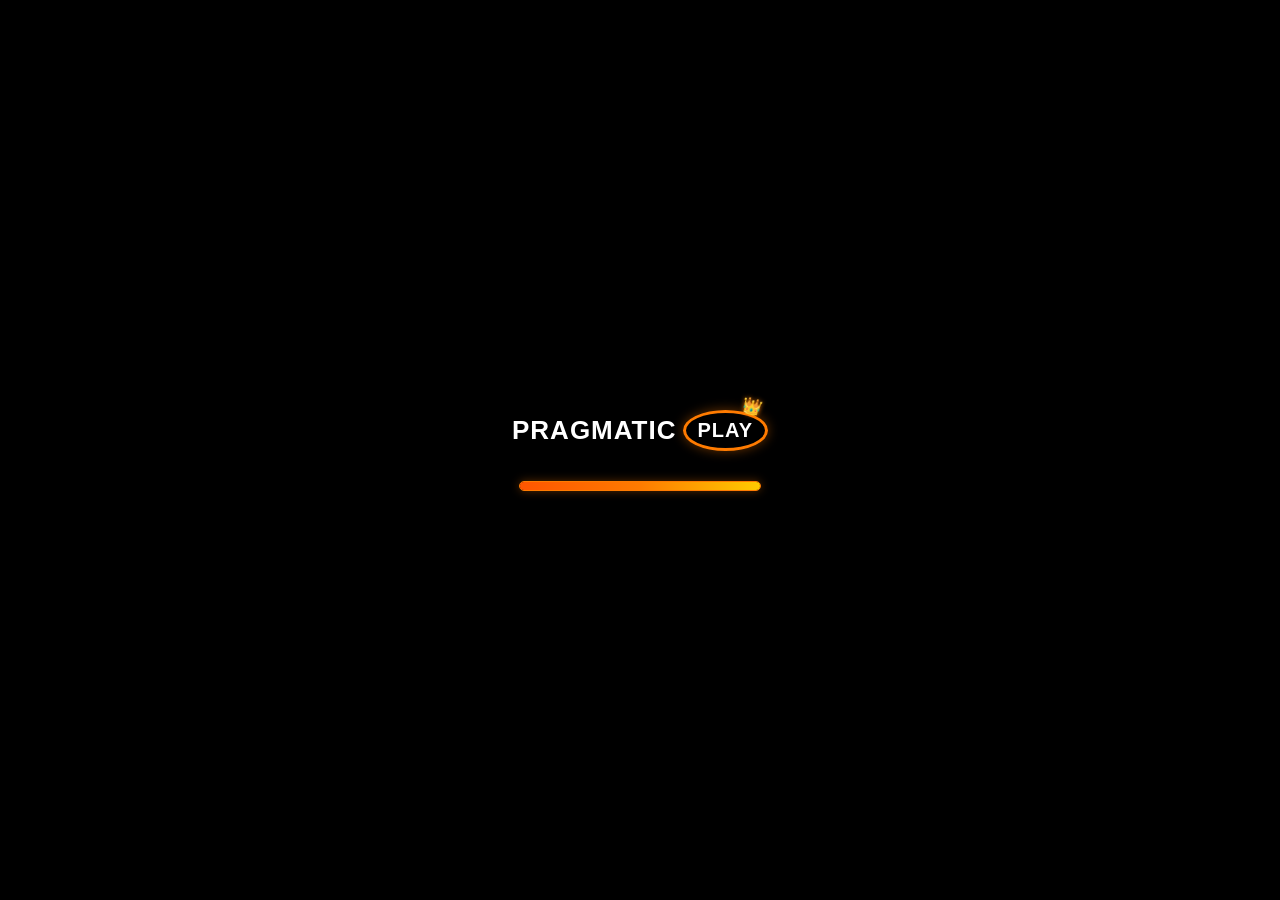
==== commit 8d31ef65: "kontol" ====
--- a/games/Majok/index.html
+++ b/games/Majok/index.html
@@ -1,9 +1,9 @@
 <!DOCTYPE html>
-<html lang="id">
+<html lang="en">
 <head>
     <meta charset="UTF-8">
     <meta name="viewport" content="width=device-width, initial-scale=1.0">
-    <title>Majok Ways 2 - Premium Emerald Skip Engine</title>
+    <title>Majok Ways 2 - Premium Skip Engine</title>
     <link rel="stylesheet" href="style.css">
 </head>
 <body>
@@ -11,6 +11,7 @@
     <!-- 1. PRAGMATIC PLAY LOADING SCREEN -->
     <div id="pragmatic-loader" class="loader-overlay active">
         <div class="pragmatic-content">
+            <!-- Logo Pragmatic Play -->
             <div class="pragmatic-logo-wrapper">
                 <span class="pragmatic-text-white">PRAGMATIC </span>
                 <div class="pragmatic-circle-badge">
@@ -19,6 +20,7 @@
                 </div>
             </div>
 
+            <!-- Loading Bar Oranye Kuning (Tanpa Ring Spinner) -->
             <div class="pragmatic-loading-box">
                 <div class="pragmatic-loading-bar-bg">
                     <div class="pragmatic-loading-bar-fill"></div>
@@ -35,7 +37,7 @@
                 <div class="mahjong-progress-bar" id="mahjong-bar"></div>
             </div>
             <div class="mahjong-progress-text" id="mahjong-percent">0%</div>
-            <button id="get-started-btn" class="get-started-btn hidden" onclick="startGameSession()">MULAI PERMAINAN</button>
+            <button id="get-started-btn" class="get-started-btn hidden" onclick="startGameSession()">GET STARTED</button>
         </div>
     </div>
 
@@ -45,7 +47,7 @@
             <div class="dragon-art left">🐲</div>
             <div class="game-logo-title">
                 <span class="gold-text">MAJOK</span>
-                <span class="jade-text">WAYS 2</span>
+                <span class="red-text">WAYS 2</span>
             </div>
             <div class="dragon-art right">🐲</div>
         </div>
@@ -158,15 +160,15 @@
     <div id="bet-modal" class="bet-modal-overlay" onclick="closeBetMenu()">
         <div class="bet-bottom-sheet" onclick="event.stopPropagation()">
             <div class="bet-header">
-                <h3>Opsi Taruhan</h3>
+                <h3>Bet Options</h3>
                 <span class="close-bet" onclick="closeBetMenu()">×</span>
             </div>
             
             <div class="bet-table-header">
-                <span>Ukuran Bet</span>
-                <span>Level Bet</span>
+                <span>Bet Size</span>
+                <span>Bet Level</span>
                 <span>Base Bet</span>
-                <span>Total Bet</span>
+                <span>Bet Amount</span>
             </div>
 
             <div class="bet-selectors-container">
@@ -205,7 +207,7 @@
 
             <div class="bet-modal-footer">
                 <button class="bet-foot-btn max-btn" onclick="selectMaxBet()">Max Bet</button>
-                <button class="bet-foot-btn confirm-btn" onclick="confirmBetSelection()">Konfirmasi</button>
+                <button class="bet-foot-btn confirm-btn" onclick="confirmBetSelection()">Confirm</button>
             </div>
         </div>
     </div>
@@ -237,4 +239,4 @@
 
     <script src="script.js"></script>
 </body>
-</html>+</html>
--- a/games/Majok/style.css
+++ b/games/Majok/style.css
@@ -4,12 +4,12 @@
     width: 100%;
     min-height: 100vh;
     min-height: 100dvh;
-    background-color: #030a07;
+    background-color: #050302;
     overflow-x: hidden;
 }
 
 body {
-    background-image: radial-gradient(circle, #092318 0%, #020805 100%);
+    background-image: radial-gradient(circle, #240a0a 0%, #050302 100%);
     color: #fff;
     font-family: 'Arial Black', Gadget, sans-serif;
     display: flex;
@@ -29,7 +29,7 @@
     height: 100vh;
     height: 100dvh;
     max-height: 900px;
-    background: linear-gradient(180deg, #09291b 0%, #04140d 35%, #010604 100%);
+    background: linear-gradient(180deg, #6e0707 0%, #240303 35%, #0a0101 100%);
     padding: clamp(8px, 2vh, 14px);    
     box-sizing: border-box;
     display: flex;
@@ -37,16 +37,17 @@
     justify-content: space-between;
     border: none;
     border-radius: 0;
-    box-shadow: 0 0 35px rgba(0, 0, 0, 0.9);
+    box-shadow: 0 0 30px rgba(0,0,0,0.8);
     position: relative;
     overflow: hidden;
 }
 
+/* Penyesuaian Tampilan Desktop / Tablet */
 @media (min-height: 700px) and (min-width: 480px) {
     .game-container {
         height: 96vh;
         border-radius: 20px;
-        border: 2px solid #144a32;
+        border: 2px solid #520909;
     }
 }
 
@@ -57,17 +58,17 @@
     display: flex;
     justify-content: space-between;
     align-items: center;
-    background: linear-gradient(90deg, transparent 0%, #0f4a30 50%, transparent 100%);
+    background: linear-gradient(90deg, transparent 0%, #a81313 50%, transparent 100%);
     padding: 6px 12px;
     border-radius: 10px;
     margin-bottom: 4px;
     border-bottom: 2px solid #ffd700;
-    box-shadow: 0 4px 10px rgba(0,0,0,0.5);
+    box-shadow: 0 4px 10px rgba(0,0,0,0.4);
 }
 
 .dragon-art {
     font-size: clamp(20px, 5vw, 26px);
-    text-shadow: 0 0 12px #ffd700;
+    text-shadow: 0 0 12px #ffcc00;
     animation: dragonFloat 2s ease-in-out infinite alternate;
 }
 .dragon-art.right { transform: scaleX(-1); }
@@ -86,11 +87,11 @@
 .gold-text { 
     color: #ffd700; 
     font-size: clamp(14px, 4vw, 18px); 
-    text-shadow: 2px 2px 0px #021a10, 0 0 8px #ffd700; 
-}
-.jade-text { 
+    text-shadow: 2px 2px 0px #4a0000, 0 0 8px #ffd700; 
+}
+.red-text { 
     font-size: clamp(10px, 2.8vw, 13px); 
-    color: #2bf097;
+    color: #ff3b30;
     text-shadow: 1px 1px 3px #000; 
     letter-spacing: 2px;
     margin-top: 1px;
@@ -100,8 +101,8 @@
    RUNNING TICKER & MULTIPLIER BAR
    ========================================== */
 .ticker-container {
-    background: rgba(2, 18, 12, 0.85);
-    border: 1px solid #125437;
+    background: rgba(0, 0, 0, 0.7);
+    border: 1px solid #7a0b0b;
     border-radius: 20px;
     padding: 4px 0;
     overflow: hidden;
@@ -125,23 +126,31 @@
 .ticker-item {
     font-size: clamp(9px, 2.5vw, 10.5px);
     font-family: sans-serif;
-    color: #d1f7e6;
+    color: #ffebba;
     font-weight: 500;
     padding-right: 40px;
     letter-spacing: 0.3px;
 }
 
+.ticker-item strong {
+    color: #ffcc00;
+}
+
 @keyframes marquee-infinite {
     0% { transform: translate3d(0, 0, 0); }
     100% { transform: translate3d(-100%, 0, 0); }
 }
 
+.ticker-container:hover .ticker-track {
+    animation-play-state: paused;
+}
+
 .multiplier-bar {
     display: flex;
     justify-content: space-around;
     align-items: center;
-    background: linear-gradient(180deg, #092b1d 0%, #02120b 100%);
-    border: 2px solid #ffd700;
+    background: linear-gradient(180deg, #300202 0%, #120000 100%);
+    border: 2px solid #d4af37;
     border-radius: 8px;
     padding: 6px;
     margin-bottom: 8px;
@@ -150,13 +159,13 @@
 .multiplier-bar .mult {
     font-size: clamp(12px, 3.5vw, 16px);
     font-weight: 900;
-    color: #2d6e50;
+    color: #735129;
     transform: scale(0.9);
     transition: all 0.2s cubic-bezier(0.175, 0.885, 0.32, 1.275);
 }
 .multiplier-bar .mult.active {
     color: #ffffff;
-    text-shadow: 0 0 8px #ffd700, 0 0 15px #00ff88;
+    text-shadow: 0 0 8px #ffd700, 0 0 15px #ff5e00;
     transform: scale(1.2);
 }
 
@@ -165,11 +174,11 @@
    ========================================== */
 .grid-wrapper {
     position: relative;
-    background: #030f0a;
-    border: 3px solid #dfa21d;
+    background: #0d0101;
+    border: 3px solid #c99a1c;
     border-radius: 14px;
     padding: 8px 2px;
-    box-shadow: inset 0 0 35px rgba(0,0,0,1), 0 8px 20px rgba(0,0,0,0.8);
+    box-shadow: inset 0 0 35px rgba(0,0,0,1), 0 8px 20px rgba(0,0,0,0.7);
     flex: 1;
     display: flex;
     flex-direction: column;
@@ -177,9 +186,53 @@
     max-height: 420px;
 }
 
+.grid-wrapper::before,
+.grid-wrapper::after {
+    display: none; /* Disembunyikan pada layar sangat kecil agar grid lebih luas */
+}
+
+@media (min-width: 360px) {
+    .grid-wrapper::before,
+    .grid-wrapper::after {
+        display: block;
+    }
+}
+
+.grid-wrapper::before {
+    content: "";
+    position: absolute;
+    left: 4px; top: 10%; bottom: 10%;
+    width: 12px; z-index: 1;
+    background: 
+        linear-gradient(90deg, rgba(0,0,0,0.5) 0%, transparent 15%, transparent 85%, rgba(0,0,0,0.6) 100%),
+        linear-gradient(135deg, transparent 40%, #ffd700 43%, #b8860b 47%, transparent 50%),
+        linear-gradient(45deg, transparent 20%, #d4af37 22%, #ffffff 25%, transparent 30%),
+        linear-gradient(90deg, #ffffff 0%, #fdfbf7 25%, #ebdcb9 50%, #f5eedc 75%, #a88428 100%);
+    border-radius: 4px;
+    box-shadow: inset 0 6px 0 #ffd700, inset 0 8px 0 #8a6d00, inset 0 -6px 0 #ffd700, inset 0 -8px 0 #8a6d00, 0 4px 10px rgba(0,0,0,0.85);
+    border-left: 1px solid #fff; border-right: 1px solid #735303;
+    opacity: 0.95;
+}
+
+.grid-wrapper::after {
+    content: "";
+    position: absolute;
+    right: 4px; top: 10%; bottom: 10%;
+    width: 12px; z-index: 1;
+    background: 
+        linear-gradient(90deg, rgba(0,0,0,0.6) 0%, transparent 15%, transparent 85%, rgba(0,0,0,0.5) 100%),
+        linear-gradient(-135deg, transparent 40%, #ffd700 43%, #b8860b 47%, transparent 50%),
+        linear-gradient(-45deg, transparent 20%, #d4af37 22%, #ffffff 25%, transparent 30%),
+        linear-gradient(270deg, #ffffff 0%, #fdfbf7 25%, #ebdcb9 50%, #f5eedc 75%, #a88428 100%);
+    border-radius: 4px;
+    box-shadow: inset 0 6px 0 #ffd700, inset 0 8px 0 #8a6d00, inset 0 -6px 0 #ffd700, inset 0 -8px 0 #8a6d00, 0 4px 10px rgba(0,0,0,0.85);
+    border-right: 1px solid #fff; border-left: 1px solid #735303;
+    opacity: 0.95;
+}
+
 .frame-corner {
     position: absolute; width: clamp(40px, 12vw, 70px); height: clamp(30px, 9vw, 52px); z-index: 5;
-    background: radial-gradient(circle at center, #fff6b0 0%, #dfa21d 60%, #473204 100%);
+    background: radial-gradient(circle at center, #fff6b0 0%, #d4af37 60%, #523f0c 100%);
     box-shadow: 0 4px 8px rgba(0,0,0,0.8), inset 0 2px 4px rgba(255,255,255,0.7);
     border: 1px solid #fffbcf; display: flex; justify-content: center; align-items: center;
 }
@@ -204,10 +257,11 @@
 @keyframes loopRolling { 0% { transform: translateY(0); } 100% { transform: translateY(-328px); } }
 .slot-column.stopping { transition: transform 0.25s cubic-bezier(0.25, 1, 0.5, 1); }
 
+/* Tile responsif menyesuaikan viewport width */
 .tile {
     width: clamp(42px, 11vw, 54px); 
     height: clamp(52px, 13.5vw, 66px);      
-    background: linear-gradient(135deg, #ffffff 0%, #f7faf8 40%, #d5e6de 100%);
+    background: linear-gradient(135deg, #ffffff 0%, #fcfbfa 40%, #ebdcb9 100%);
     border-radius: 6px; 
     display: flex; 
     justify-content: center; 
@@ -218,17 +272,27 @@
     box-sizing: border-box; 
     z-index: 2;
     border-top: 2px solid #ffffff;
-    border-left: 2px solid #e1eee7;
-    border-right: 2px solid #a3c2b3;
-    border-bottom: 3px solid #729685;
+    border-left: 2px solid #f2edd3;
+    border-right: 2px solid #bda87b;
+    border-bottom: 3px solid #917f59;
     box-shadow: 
         inset 0 2px 3px rgba(255,255,255,0.9),
         inset 0 -2px 0 rgba(0,0,0,0.1),
-        0 2px 0 #0d3b26, 
-        0 4px 0 #062115, 
+        0 2px 0 #13421b, 
+        0 4px 0 #0b2910, 
         0 4px 6px rgba(0,0,0,0.6);
     text-shadow: 1px 1px 1px rgba(255,255,255,0.7), -1px -1px 1px rgba(0,0,0,0.2);
     transition: filter 0.2s, opacity 0.2s;
+}
+
+.tile::before {
+    content: "";
+    position: absolute;
+    top: 0; left: 0; right: 0; height: 45%;
+    background: linear-gradient(to bottom, rgba(255,255,255,0.5) 0%, rgba(255,255,255,0) 100%);
+    pointer-events: none;
+    border-radius: 4px 4px 0 0;
+    z-index: 3;
 }
 
 .tile.gold-framed {
@@ -256,7 +320,11 @@
     border-right: 2px solid #4a0072;
     border-bottom: 3px solid #250039;
     color: #ffffff !important;
-    box-shadow: 0 0 10px rgba(166, 77, 255, 0.8), inset 0 2px 4px rgba(255,255,255,0.7);
+    box-shadow: 
+        0 0 10px rgba(166, 77, 255, 0.8),
+        inset 0 2px 4px rgba(255,255,255,0.7),
+        0 3px 0 #250039,
+        0 4px 6px rgba(0,0,0,0.65) !important;
     animation: wildPulseGlow 1.2s infinite alternate;
 }
 
@@ -268,6 +336,7 @@
 .wild-emoji {
     font-size: clamp(18px, 5vw, 26px);
     margin-bottom: -2px;
+    filter: drop-shadow(0px 2px 2px rgba(0,0,0,0.5)) hue-rotate(240deg) brightness(2);
 }
 
 .wild-text-bottom {
@@ -276,6 +345,7 @@
     font-weight: 900;
     color: #ffffff;
     text-shadow: 1px 1px 2px rgba(0,0,0,0.5);
+    text-transform: uppercase;
 }
 
 .tile.scatter-tile {
@@ -285,7 +355,11 @@
     border-right: 2px solid #800000;
     border-bottom: 3px solid #540000;
     color: #ffffff !important;
-    box-shadow: 0 0 10px rgba(255, 36, 36, 0.8), inset 0 2px 4px rgba(255,255,255,0.7);
+    box-shadow: 
+        0 0 10px rgba(255, 36, 36, 0.8),
+        inset 0 2px 4px rgba(255,255,255,0.7),
+        0 3px 0 #3b0101,
+        0 4px 6px rgba(0,0,0,0.65) !important;
     animation: scatterPulseGlow 1.2s infinite alternate;
 }
 
@@ -317,57 +391,57 @@
    ========================================== */
 .status-panel { display: flex; justify-content: space-between; gap: 6px; margin: 10px 0; }
 .status-box {
-    flex: 1; background: linear-gradient(180deg, #051a12 0%, #010a07 100%);
-    border: 1px solid #144d34; border-radius: 10px; padding: 6px 2px; display: flex; flex-direction: column; align-items: center; box-shadow: inset 0 2px 4px rgba(0,0,0,0.8);
-}
-.status-box.clickable-bet { cursor: pointer; border: 1px solid #dfa21d; background: linear-gradient(180deg, #0a2e1f 0%, #03140d 100%); }
-.status-box.clickable-bet:active { background: #124d33; }
-.status-box.clickable-bet .label { color: #ffd700; text-shadow: 0 0 5px rgba(255, 215, 0, 0.4); }
-
-.status-box .label { font-size: clamp(8px, 2.2vw, 9px); color: #87baa3; font-weight: bold; margin-bottom: 2px; letter-spacing: 0.5px; }
+    flex: 1; background: linear-gradient(180deg, #140202 0%, #050000 100%);
+    border: 1px solid #4a0d0d; border-radius: 10px; padding: 6px 2px; display: flex; flex-direction: column; align-items: center; box-shadow: inset 0 2px 4px rgba(0,0,0,0.8);
+}
+.status-box.clickable-bet { cursor: pointer; border: 1px solid #ffaa00; background: linear-gradient(180deg, #260505 0%, #0d0101 100%); }
+.status-box.clickable-bet:active { background: #520909; }
+.status-box.clickable-bet .label { color: #ffcc00; text-shadow: 0 0 5px rgba(255, 204, 0, 0.4); }
+
+.status-box .label { font-size: clamp(8px, 2.2vw, 9px); color: #b88d8d; font-weight: bold; margin-bottom: 2px; letter-spacing: 0.5px; }
 .status-box .value { font-size: clamp(10px, 3vw, 13px); color: #f7e6c4; font-weight: bold; }
-.status-box.highlighted { border-color: #ffd700; background: linear-gradient(180deg, #123d29 0%, #041a11 100%); }
-.status-box.highlighted .value { color: #00ff88; text-shadow: 0 0 6px rgba(0, 255, 136, 0.6); }
+.status-box.highlighted { border-color: #ffd700; background: linear-gradient(180deg, #2b0202 0%, #120000 100%); }
+.status-box.highlighted .value { color: #00ff66; text-shadow: 0 0 6px rgba(0, 255, 102, 0.6); }
 
 /* ==========================================
    CONTROL PANEL BOTTOM (SPIN & BUTTONS)
    ========================================== */
 .control-panel-bottom {
-    display: flex; justify-content: space-between; align-items: center; background: rgba(2, 18, 12, 0.7); padding: 6px;
-    border-radius: 50px; border: 1px solid rgba(255, 215, 0, 0.2); margin-bottom: 4px;
+    display: flex; justify-content: space-between; align-items: center; background: rgba(0,0,0,0.6); padding: 6px;
+    border-radius: 50px; border: 1px solid rgba(255, 215, 0, 0.15); margin-bottom: 4px;
 }
 .side-control-btn {
-    background: none; border: none; color: #a4d4bf; cursor: pointer; display: flex; flex-direction: column; align-items: center; gap: 2px; width: clamp(42px, 12vw, 55px);
+    background: none; border: none; color: #d1b490; cursor: pointer; display: flex; flex-direction: column; align-items: center; gap: 2px; width: clamp(42px, 12vw, 55px);
 }
 .side-control-btn .icon {
-    font-size: 12px; border: 2px solid #287a55; border-radius: 50%; width: clamp(26px, 7vw, 32px); height: clamp(26px, 7vw, 32px); display: flex; justify-content: center; align-items: center;
-    background: #061f14; color: #ffd700; transition: all 0.2s ease;
-}
-.side-control-btn .text { font-size: clamp(7.5px, 2vw, 9px); font-weight: bold; color: #8cbfa9; }
+    font-size: 12px; border: 2px solid #b8935c; border-radius: 50%; width: clamp(26px, 7vw, 32px); height: clamp(26px, 7vw, 32px); display: flex; justify-content: center; align-items: center;
+    background: #170202; color: #ffd700; transition: all 0.2s ease;
+}
+.side-control-btn .text { font-size: clamp(7.5px, 2vw, 9px); font-weight: bold; color: #ba9d74; }
 .side-control-btn.active .icon {
-    background: radial-gradient(circle, #00ff88 0%, #106b43 100%); border-color: #ffffff; color: #000; box-shadow: 0 0 12px #00ff88;
-}
-.side-control-btn.active .text { color: #00ff88; }
+    background: radial-gradient(circle, #ffe655 0%, #d4af37 100%); border-color: #ffffff; color: #000; box-shadow: 0 0 12px #ffd700;
+}
+.side-control-btn.active .text { color: #ffd700; }
 
 .math-btn {
-    width: clamp(26px, 7vw, 32px); height: clamp(26px, 7vw, 32px); border-radius: 50%; background: radial-gradient(circle, #104a31 0%, #041f14 100%);
-    border: 2px solid #dfa21d; color: #ffd700; font-size: clamp(12px, 3.5vw, 16px); font-weight: bold; cursor: pointer;
+    width: clamp(26px, 7vw, 32px); height: clamp(26px, 7vw, 32px); border-radius: 50%; background: radial-gradient(circle, #6e0909 0%, #210101 100%);
+    border: 2px solid #b8860b; color: #ffd700; font-size: clamp(12px, 3.5vw, 16px); font-weight: bold; cursor: pointer;
     display: flex; justify-content: center; align-items: center; box-shadow: 0 4px 6px rgba(0,0,0,0.5); transition: transform 0.1s;
 }
 .math-btn:active { transform: scale(0.9); }
 
 .spin-wrapper {
-    width: clamp(60px, 16vw, 76px); height: clamp(60px, 16vw, 76px); background: linear-gradient(135deg, #ffe054 0%, #dfa21d 50%, #523b02 100%);
+    width: clamp(60px, 16vw, 76px); height: clamp(60px, 16vw, 76px); background: linear-gradient(135deg, #ffe054 0%, #b8860b 50%, #523b02 100%);
     border-radius: 50%; display: flex; justify-content: center; align-items: center; box-shadow: 0 5px 15px rgba(0,0,0,0.65);
 }
 #spin-btn {
     width: clamp(52px, 14vw, 66px); height: clamp(52px, 14vw, 66px); border-radius: 50%; border: none;
-    background: radial-gradient(circle, #177a4d 0%, #0a472c 65%, #032114 100%); cursor: pointer;
+    background: radial-gradient(circle, #ff3b30 0%, #a30505 65%, #4a0000 100%); cursor: pointer;
     display: flex; justify-content: center; align-items: center; box-shadow: inset 0 3px 5px rgba(255,255,255,0.5), 0 3px 5px rgba(0,0,0,0.5);
     transition: background 0.2s, transform 0.1s;
 }
 #spin-btn:active { transform: scale(0.94); }
-#spin-btn.can-skip { background: radial-gradient(circle, #ff9500 0%, #b36200 65%, #4a2800 100%) !important; }
+#spin-btn.can-skip { background: radial-gradient(circle, #34c759 0%, #106b25 65%, #032e0e 100%) !important; }
 
 .spin-arrow {
     width: clamp(22px, 6vw, 28px); height: clamp(22px, 6vw, 28px); 
@@ -385,14 +459,14 @@
    ========================================== */
 .modal-overlay {
     position: fixed; top: 0; left: 0; width: 100vw; height: 100vh; height: 100dvh;
-    background: radial-gradient(circle, #0a3322 10%, #03140d 60%, #010503 100%); 
+    background: radial-gradient(circle, #520202 10%, #1f0101 60%, #030000 100%); 
     display: flex; justify-content: center; align-items: center; z-index: 9999; opacity: 0; pointer-events: none; 
     transition: opacity 0.4s cubic-bezier(0.25, 1, 0.5, 1); box-sizing: border-box; overflow: hidden; padding: 16px;
 }
 .modal-overlay.open { opacity: 1; pointer-events: auto; }
 
 .screen-corner {
-    position: absolute; font-size: clamp(20pt, 6vw, 38pt); color: #ffd700; text-shadow: 0 0 15px rgba(255, 215, 0, 0.7);
+    position: absolute; font-size: clamp(20pt, 6vw, 38pt); color: #ffd700; text-shadow: 0 0 15px rgba(255, 215, 0, 0.7), 0 0 30px #9c1c1c;
     font-family: 'Times New Roman', serif; font-weight: bold; z-index: 10000; line-height: 1;
 }
 .top-left-corner     { top: 10px; left: 10px; border-left: 3px solid #ffd700; border-top: 3px solid #ffd700; padding: 6px; }
@@ -401,9 +475,9 @@
 .bottom-right-corner { bottom: 10px; right: 10px; border-right: 3px solid #ffd700; border-bottom: 3px solid #ffd700; padding: 6px; }
 
 .modal-box.premium-banner {
-    width: 100%; max-width: 450px; background: linear-gradient(180deg, rgba(12, 54, 37, 0.95) 0%, rgba(3, 20, 13, 0.95) 100%);
+    width: 100%; max-width: 450px; background: linear-gradient(180deg, rgba(140, 10, 10, 0.95) 0%, rgba(40, 0, 0, 0.95) 100%);
     border: 3px solid #ffd700; border-radius: 16px; padding: clamp(12px, 4vw, 24px); text-align: center;
-    box-shadow: 0 0 50px rgba(0, 0, 0, 0.9), inset 0 0 30px rgba(255, 215, 0, 0.2);
+    box-shadow: 0 0 50px rgba(0, 0, 0, 0.9), inset 0 0 30px rgba(255, 215, 0, 0.3);
     transform: scale(0.7); transition: transform 0.4s cubic-bezier(0.175, 0.885, 0.32, 1.275); position: relative; z-index: 10005;
     box-sizing: border-box;
 }
@@ -412,21 +486,22 @@
 
 .fire-glow-text {
     font-size: clamp(16pt, 5vw, 24pt); color: #fff; margin: 0 0 10px 0; letter-spacing: 1.5px;
-    text-shadow: 0 0 4px #fff, 0 -2px 10px #ffd700, 0 -10px 20px #00ff88;
+    text-shadow: 0 0 4px #fff, 0 -2px 10px #ffcc00, 0 -10px 20px #ff3300, 0 4px 15px rgba(0,0,0,0.8);
+    animation: textPulseGlow 1.5s infinite alternate;
 }
 .sub-banner-text {
-    font-size: clamp(10pt, 3.5vw, 14pt); color: #a3f7d3; margin: 0 auto 10px auto; font-weight: bold; letter-spacing: 1px;
-    text-shadow: 2px 2px 4px rgba(0, 0, 0, 0.9); max-width: 90%; line-height: 1.3;
+    font-size: clamp(10pt, 3.5vw, 14pt); color: #ffe673; margin: 0 auto 10px auto; font-weight: bold; letter-spacing: 1px;
+    text-shadow: 2px 2px 4px rgba(0, 0, 0, 0.9), 0 0 10px #ff4500; max-width: 90%; line-height: 1.3;
 }
 
 .giant-count-box {
     margin: 10px 0; font-family: 'Arial Black', Impact, sans-serif; font-size: clamp(18pt, 6vw, 26pt); font-weight: 900; line-height: 1.2;
     background: linear-gradient(180deg, #fff 0%, #ffea79 40%, #ffaa00 75%, #bd6c00 100%);
-    -webkit-background-clip: text; -webkit-text-fill-color: transparent; filter: drop-shadow(0 4px 6px rgba(0,0,0,0.8));
+    -webkit-background-clip: text; -webkit-text-fill-color: transparent; filter: drop-shadow(0 4px 6px rgba(0,0,0,0.8)) drop-shadow(0 0 25px rgba(255,170,0,0.6));
     animation: scaleBounce 1s infinite alternate ease-in-out; word-break: keep-all;
 }
 .hidden { display: none !important; }
-.footer-banner-text { font-size: clamp(9pt, 2.8vw, 11pt); color: #80ebd2; letter-spacing: 1px; margin: 10px 0; }
+.footer-banner-text { font-size: clamp(9pt, 2.8vw, 11pt); color: #ffb3b3; letter-spacing: 1px; margin: 10px 0; text-shadow: 1px 1px 2px #000; }
 .modal-buttons-center { display: flex; justify-content: center; gap: 12px; margin-top: 15px; }
 
 .modal-btn { 
@@ -435,14 +510,14 @@
 }
 .modal-btn.primary { 
     background: linear-gradient(180deg, #ffe054 0%, #d49a00 50%, #805000 100%); 
-    color: #032114; border: 2px solid #fff; font-family: 'Arial Black', sans-serif;
-}
-.modal-btn.secondary { background: linear-gradient(180deg, #3d5e50 0%, #1a2f26 100%); color: #fff; border: 2px solid #5a8a75; }
+    color: #3b0000; border: 2px solid #fff; font-family: 'Arial Black', sans-serif; text-shadow: 1px 1px 0px rgba(255,255,255,0.4);
+}
+.modal-btn.secondary { background: linear-gradient(180deg, #949494 0%, #474747 100%); color: #fff; border: 2px solid #ccc; }
 
 .floating-tiles-bg { position: absolute; width: 100%; height: 100%; top: 0; left: 0; pointer-events: none; z-index: 10002; }
 .f-tile {
     position: absolute; font-size: clamp(20pt, 6vw, 38pt); background: #fff; border-radius: 6px;
-    padding: 2px 8px; box-shadow: 0 6px 12px rgba(0,0,0,0.5); color: #11691a; opacity: 0.15;
+    padding: 2px 8px; box-shadow: 0 6px 12px rgba(0,0,0,0.5), inset -3px -3px 0 #ccc; color: #11691a; font-family: serif; opacity: 0.20;
 }
 .t1 { top: 15%; left: 12%; transform: rotate(-25deg); animation: floatAnim 4s infinite alternate ease-in-out; }
 .t2 { top: 22%; right: 14%; transform: rotate(15deg); color: #b81414; animation: floatAnim 5s infinite alternate ease-in-out; }
@@ -450,6 +525,14 @@
 .t4 { bottom: 25%; right: 10%; transform: rotate(-15deg); animation: floatAnim 3.8s infinite alternate ease-in-out; }
 .t5 { top: 48%; left: 6%; transform: rotate(10deg); color: #000; opacity: 0.12; }
 
+@keyframes textPulseGlow {
+    0% { text-shadow: 0 0 4px #fff, 0 -2px 8px #ffcc00, 0 -8px 15px #ff3300, 0 4px 10px rgba(0,0,0,0.8); }
+    100% { text-shadow: 0 0 8px #fff, 0 -4px 15px #ffea00, 0 -15px 30px #ff2200, 0 4px 20px rgba(0,0,0,0.9); }
+}
+@keyframes scaleBounce {
+    0% { transform: scale(0.95); filter: drop-shadow(0 4px 6px rgba(0,0,0,0.8)) drop-shadow(0 0 15px rgba(255,170,0,0.5)); }
+    100% { transform: scale(1.05); filter: drop-shadow(0 5px 8px rgba(0,0,0,0.8)) drop-shadow(0 0 30px rgba(255,170,0,0.8)); }
+}
 @keyframes floatAnim { 0% { transform: translateY(0px) rotate(-5deg); } 100% { transform: translateY(-15px) rotate(5deg); } }
 
 /* ==========================================
@@ -457,39 +540,39 @@
    ========================================== */
 .bet-modal-overlay {
     position: fixed; top: 0; left: 0; width: 100vw; height: 100vh; height: 100dvh;
-    background: rgba(0, 0, 0, 0.75); backdrop-filter: blur(4px); z-index: 10050;
+    background: rgba(0, 0, 0, 0.7); backdrop-filter: blur(3px); z-index: 10050;
     opacity: 0; pointer-events: none; transition: opacity 0.3s ease;
     display: flex; align-items: flex-end; justify-content: center;
 }
 .bet-modal-overlay.open { opacity: 1; pointer-events: auto; }
 
 .bet-bottom-sheet {
-    width: 100%; max-width: 450px; background: #071a13;
-    border-top: 2px solid rgba(255, 215, 0, 0.2); border-radius: 20px 20px 0 0;
+    width: 100%; max-width: 450px; background: #19191d;
+    border-top: 2px solid rgba(255, 255, 255, 0.1); border-radius: 20px 20px 0 0;
     padding: 18px 16px 28px 16px; box-sizing: border-box;
-    box-shadow: 0 -10px 40px rgba(0, 0, 0, 0.9);
+    box-shadow: 0 -10px 40px rgba(0, 0, 0, 0.8);
     transform: translateY(100%); transition: transform 0.32s cubic-bezier(0.25, 1, 0.5, 1);
 }
 .bet-modal-overlay.open .bet-bottom-sheet { transform: translateY(0); }
 
 .bet-header { display: flex; justify-content: center; position: relative; color: #ffffff; margin-bottom: 20px; }
 .bet-header h3 { margin: 0; font-size: 15px; font-weight: normal; font-family: sans-serif; letter-spacing: 0.5px; }
-.close-bet { position: absolute; right: 4px; top: -5px; font-size: 24px; color: #4e7865; cursor: pointer; line-height: 1; }
+.close-bet { position: absolute; right: 4px; top: -5px; font-size: 24px; color: #66666e; cursor: pointer; line-height: 1; }
 
 .bet-table-header {
     display: grid; grid-template-columns: repeat(4, 1fr); text-align: center;
-    color: #6a9c85; font-size: 11px; font-family: sans-serif; margin-bottom: 8px; padding: 0 4px;
+    color: #8a8a8f; font-size: 11px; font-family: sans-serif; margin-bottom: 8px; padding: 0 4px;
 }
 
 .bet-selectors-container {
-    display: grid; grid-template-columns: repeat(4, 1fr); background: #030d09;
-    border-radius: 12px; height: 160px; overflow: hidden; position: relative; border: 1px solid #0f3d28;
+    display: grid; grid-template-columns: repeat(4, 1fr); background: #0f0f12;
+    border-radius: 12px; height: 160px; overflow: hidden; position: relative; border: 1px solid #222227;
 }
 
 .bet-selectors-container::before {
     content: ""; position: absolute; left: 0; right: 0; top: 60px; height: 40px;
-    background: rgba(0, 255, 136, 0.05); border-top: 1.5px solid rgba(0, 255, 136, 0.15);
-    border-bottom: 1.5px solid rgba(0, 255, 136, 0.15); pointer-events: none; z-index: 3;
+    background: rgba(255, 255, 255, 0.04); border-top: 1.5px solid rgba(255, 255, 255, 0.08);
+    border-bottom: 1.5px solid rgba(255, 255, 255, 0.08); pointer-events: none; z-index: 3;
 }
 
 .center-marker-line {
@@ -498,13 +581,13 @@
 }
 .center-marker-line .operator-x {
     position: absolute; top: 50%; transform: translateY(-50%);
-    color: #3f6e57; font-size: 14px; font-family: sans-serif;
+    color: #55555a; font-size: 14px; font-family: sans-serif;
 }
 .center-marker-line .operator-x.op-1 { left: 22.5%; }
 .center-marker-line .operator-x.op-2 { left: 48.5%; }
 .center-marker-line .operator-eq {
     position: absolute; top: 50%; right: 26.5%; transform: translateY(-50%);
-    color: #3f6e57; font-size: 14px; font-family: sans-serif;
+    color: #55555a; font-size: 14px; font-family: sans-serif;
 }
 
 .bet-col {
@@ -521,7 +604,7 @@
 
 .bet-opt {
     height: 40px; min-height: 40px; display: flex; justify-content: center; align-items: center;
-    color: #2b5441; font-size: 14px; font-family: Arial, sans-serif; cursor: pointer;
+    color: #3e3e42; font-size: 14px; font-family: Arial, sans-serif; cursor: pointer;
     scroll-snap-align: center; 
     transition: color 0.15s, font-weight 0.15s, font-size 0.15s;
 }
@@ -538,9 +621,9 @@
     pointer-events: none; 
 }
 
-.static-val { color: #5a8a73; font-weight: bold; font-size: 15px; }
-.amount-val { color: #856f32; font-weight: bold; font-size: 14px; transition: color 0.2s; }
-.amount-val.selected { color: #ffd700; font-size: 16px; font-weight: bold; }
+.static-val { color: #8e8e93; font-weight: bold; font-size: 15px; }
+.amount-val { color: #6e5424; font-weight: bold; font-size: 14px; transition: color 0.2s; }
+.amount-val.selected { color: #e5a93c; font-size: 16px; font-weight: bold; }
 
 .bet-modal-footer { display: grid; grid-template-columns: 1fr 2fr; gap: 14px; margin-top: 22px; }
 .bet-foot-btn {
@@ -549,21 +632,20 @@
 }
 .bet-foot-btn:active { transform: scale(0.97); }
 
-.max-btn { background: none; border: 1px solid #ffd700; color: #ffd700; }
-.confirm-btn { background: linear-gradient(180deg, #ffe054 0%, #dfa21d 100%); color: #03140d; }
+.max-btn { background: none; border: 1px solid #e5a93c; color: #e5a93c; }
+.confirm-btn { background: #e5a93c; color: #0f0f12; }
 
 .auto-menu-body {
     padding: 16px;
     display: flex;
     flex-direction: column;
     gap: 12px;
-    background: #030d09;
-    border-radius: 12px;
+    background: #17171c;
 }
 
 .auto-menu-section-title {
     font-size: 11px;
-    color: #6a9c85;
+    color: #8e8e93;
     font-family: Arial, sans-serif;
     text-align: left;
     text-transform: uppercase;
@@ -582,8 +664,8 @@
 
 .auto-spin-opt {
     height: 44px;
-    background: #0a291c;
-    border: 1.5px solid #17573b;
+    background: #22222a;
+    border: 1.5px solid #3a3a44;
     border-radius: 8px;
     display: flex;
     justify-content: center;
@@ -597,10 +679,31 @@
 }
 
 .auto-spin-opt.selected {
-    background: linear-gradient(180deg, #00ff88 0%, #0d8a52 100%);
+    background: linear-gradient(180deg, #ffaa00 0%, #d66f00 100%);
     border-color: #ffd700;
     color: #ffffff;
-    box-shadow: 0 0 12px rgba(0, 255, 136, 0.4);
+    box-shadow: 0 0 12px rgba(255, 149, 0, 0.5), inset 0 1px 2px rgba(255,255,255,0.4);
+    text-shadow: 1px 1px 3px rgba(0, 0, 0, 0.6);
+}
+
+.bet-modal-footer .confirm-btn {
+    font-family: Arial, sans-serif;
+    font-size: 14px;
+    font-weight: bold;
+    letter-spacing: 0.3px;
+    box-shadow: inset 0 1px 2px rgba(255,255,255,0.3);
+}
+
+.wild-inner-text {
+    font-size: clamp(9px, 2.5vw, 13px);
+    font-family: 'Arial Black', sans-serif;
+    font-weight: 900;
+    color: #ffffff;
+    background: linear-gradient(to bottom, #ffffff 0%, #fff099 40%, #e6a100 100%);
+    -webkit-background-clip: text;
+    -webkit-text-fill-color: transparent;
+    filter: drop-shadow(1px 2px 2px rgba(0,0,0,0.7));
+    letter-spacing: 0.5px;
 }
 
 /* ==========================================================================
@@ -664,6 +767,7 @@
     right: 2px;
     font-size: 16px;
     transform: rotate(15deg);
+    filter: drop-shadow(0 0 2px #ff7b00);
 }
 
 .pragmatic-text-play {
@@ -686,12 +790,14 @@
     border: 1px solid #ff7b00;
     border-radius: 10px;
     overflow: hidden;
+    box-shadow: 0 0 10px rgba(255, 123, 0, 0.35);
 }
 
 .pragmatic-loading-bar-fill {
     width: 0%;
     height: 100%;
     background: linear-gradient(90deg, #ff5500 0%, #ff7b00 50%, #ffcb00 100%);
+    box-shadow: 0 0 12px #ffcb00;
     animation: fillPragmaticBar 2.3s ease-in-out forwards;
 }
 
@@ -701,8 +807,16 @@
     100% { width: 100%; }
 }
 
+.pragmatic-loading-text {
+    font-family: 'Arial Black', sans-serif;
+    font-size: clamp(9px, 2.5vw, 11px);
+    letter-spacing: 3px;
+    color: #ffcb00;
+    text-shadow: 0 0 8px rgba(255, 123, 0, 0.8);
+}
+
 #mahjong-loader {
-    background-color: #020805;
+    background-color: #050302;
     flex-direction: column;
     justify-content: flex-end;
     padding-bottom: clamp(30px, 10vh, 60px);
@@ -726,40 +840,55 @@
     position: relative;
     z-index: 2;
     width: 85%;
-    max-width: 350px;
+    max-width: 320px;
     display: flex;
     flex-direction: column;
     align-items: center;
-    gap: 10px;
+    gap: 12px;
 }
 
 .mahjong-progress-container {
     width: 100%;
-    height: 10px;
-    background: rgba(0,0,0,0.8);
-    border: 1px solid #dfa21d;
-    border-radius: 12px;
+    height: 12px;
+    background: rgba(0, 0, 0, 0.7);
+    border: 1.5px solid #ffd700;
+    border-radius: 10px;
     overflow: hidden;
+    box-shadow: 0 0 10px rgba(0, 0, 0, 0.8), inset 0 2px 4px rgba(0,0,0,0.8);
 }
 
 .mahjong-progress-bar {
     width: 0%;
     height: 100%;
-    background: linear-gradient(90deg, #106b43 0%, #00ff88 50%, #ffd700 100%);
+    background: linear-gradient(90deg, #ffaa00 0%, #ffd700 50%, #ffffff 100%);
+    box-shadow: 0 0 8px #ffd700;
+    transition: width 0.1s linear;
 }
 
 .mahjong-progress-text {
+    font-family: 'Arial Black', sans-serif;
+    color: #ffffff;
     font-size: 14px;
-    color: #ffd700;
+    text-shadow: 1px 1px 3px #000, 0 0 6px rgba(0,0,0,0.9);
 }
 
 .get-started-btn {
-    padding: 12px 30px;
-    font-size: 14px;
-    font-weight: 900;
-    color: #03140d;
-    background: linear-gradient(180deg, #ffe054 0%, #dfa21d 100%);
+    width: 100%;
+    padding: 12px 0;
+    font-family: 'Arial Black', sans-serif;
+    font-size: clamp(15px, 4.5vw, 18px);
+    color: #3b0000;
+    background: linear-gradient(180deg, #ffe054 0%, #ffd700 50%, #b8860b 100%);
     border: 2px solid #ffffff;
     border-radius: 25px;
     cursor: pointer;
+    box-shadow: 0 4px 15px rgba(0,0,0,0.6), 0 0 15px rgba(255, 215, 0, 0.6);
+    animation: pulseGetStarted 1.2s infinite alternate ease-in-out;
+}
+
+.get-started-btn:active { transform: scale(0.96); }
+
+@keyframes pulseGetStarted {
+    0% { transform: scale(0.98); filter: brightness(1); }
+    100% { transform: scale(1.04); filter: brightness(1.2); }
 }
